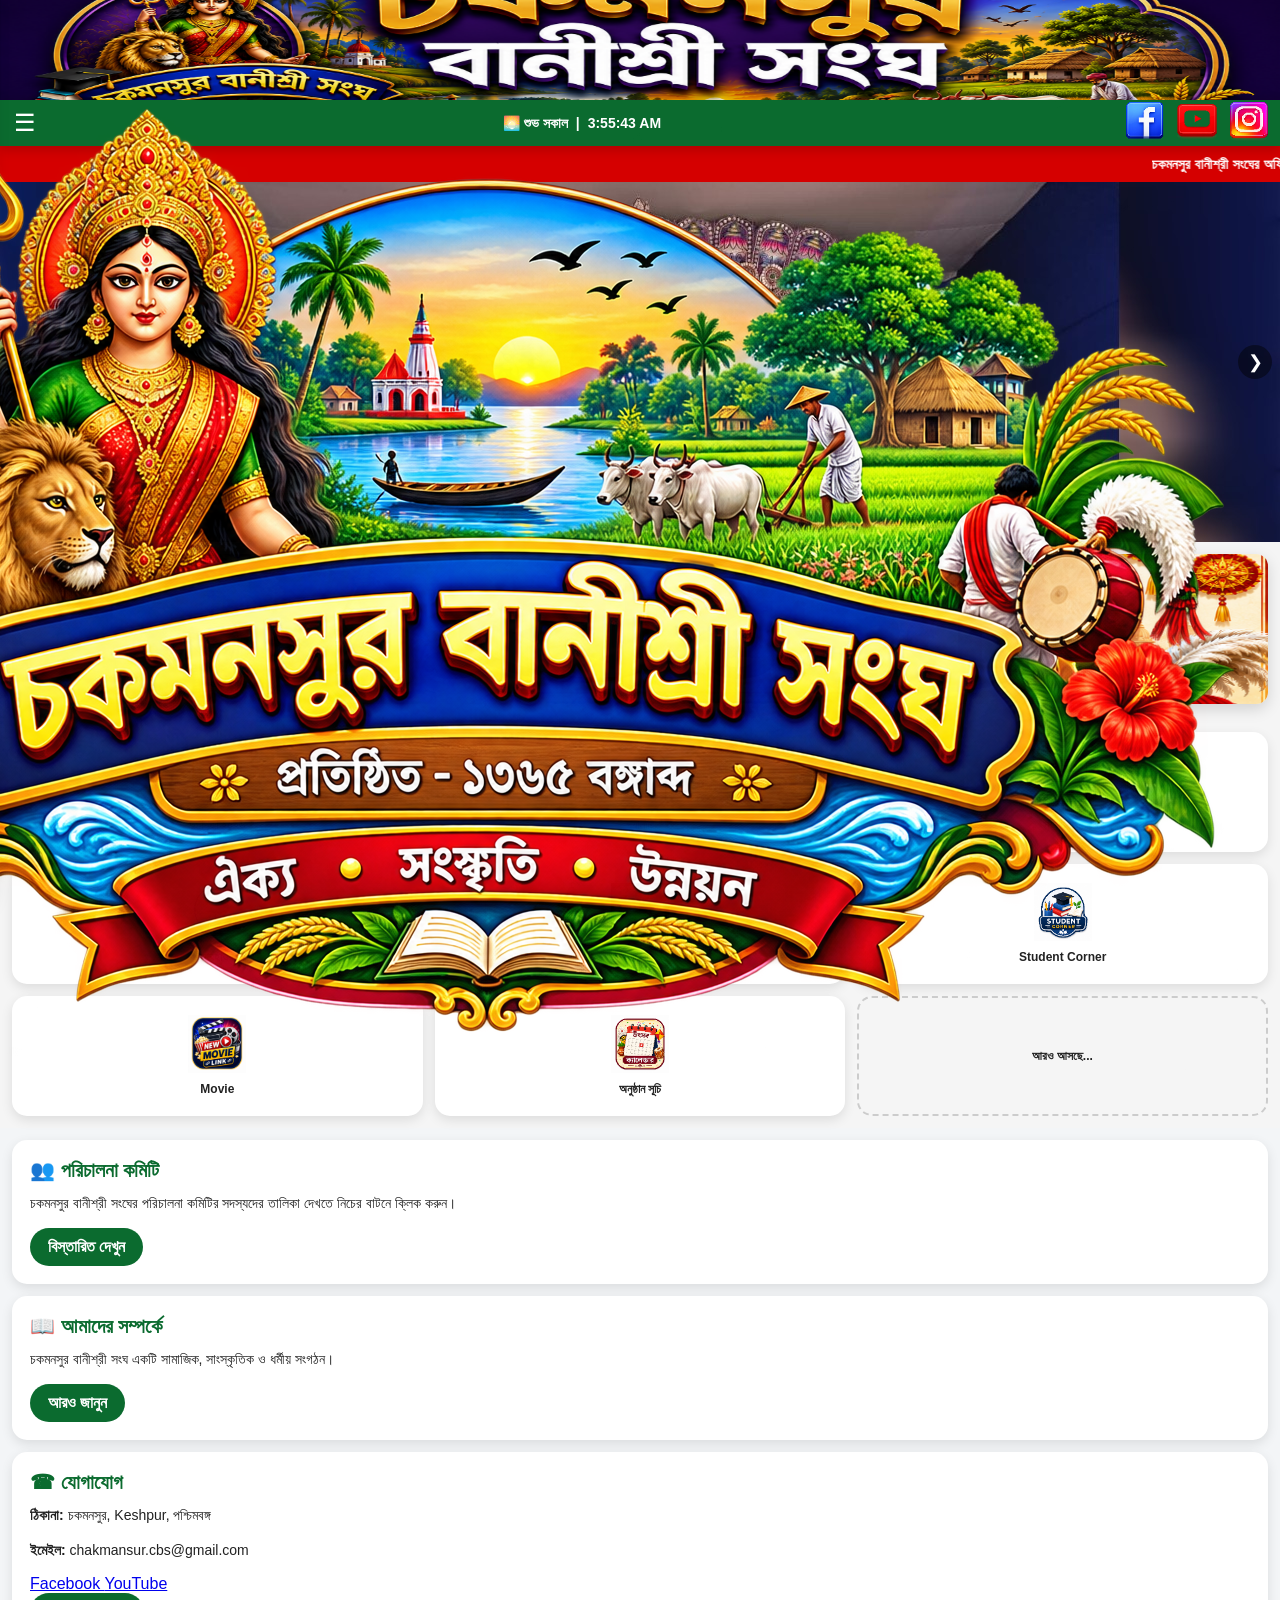
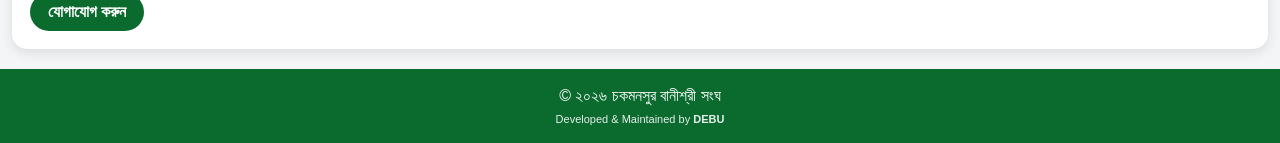
==== index.html @ 554347df "Refactor index.html structure and content" ====
<!DOCTYPE html>
<html lang="bn">

<head>

<meta charset="UTF-8">

<meta name="viewport" content="width=device-width, initial-scale=1.0">

<title>চকমনসুর বানীশ্রী সংঘ</title>

<link rel="icon" href="images/all icon/favicon.png">

<link rel="stylesheet" href="style.css">

</head>


<body>


<!-- =========================
BANNER
========================= -->

<header class="main-banner">

<img
src="images/all icon/banner.png"
class="banner"
alt="চকমনসুর বানীশ্রী সংঘ">

</header>



<!-- =========================
TOP BAR
========================= -->

<div class="topbar">


<button id="menuBtn" aria-label="Menu">
☰
</button>


<div class="live">

<span id="wish">🌅 শুভ সকাল</span>

<span class="separator">|</span>

<span id="clock">00:00:00 AM</span>

</div>


<div class="social">

<a
href="https://www.facebook.com/share/1EppWyFxSf/"
target="_blank"
rel="noopener">

<img
src="images/all icon/facebook.png"
alt="Facebook">

</a>


<a
href="https://youtube.com/@chakmansur?si=zD4rTFeWO-Uouoyn"
target="_blank"
rel="noopener">

<img
src="images/all icon/youtube.png"
alt="YouTube">

</a>


<a href="#">

<img
src="images/all icon/instagram.png"
alt="Instagram">

</a>

</div>


</div>



<!-- =========================
SIDE MENU
========================= -->

<nav id="sideMenu" class="sideMenu">


<div class="menu-logo">

<img
src="images/logo.png"
alt="চকমনসুর বানীশ্রী সংঘ">

<h3>চকমনসুর বানীশ্রী সংঘ</h3>

<p>প্রতিষ্ঠিত - ১৩৬৫ বঙ্গাব্দ</p>

</div>


<div class="menu-links">

<a href="index.html">
🏠 হোম
</a>

<a href="committee.html">
👥 পরিচালনা কমিটি
</a>

<a href="karmasuchi.html">
📋 আমাদের কর্মসূচি
</a>

<a href="gallery.html">
🖼 গ্যালারি
</a>

<a href="about.html">
📖 আমাদের সম্পর্কে
</a>

<a href="contact.html">
☎ যোগাযোগ
</a>

</div>


</nav>



<!-- =========================
BREAKING NEWS
========================= -->

<div class="breaking">

<marquee scrollamount="5">

চকমনসুর বানীশ্রী সংঘের অফিসিয়াল ওয়েবসাইটে আপনাকে স্বাগতম।

</marquee>

</div>



<!-- =========================
HERO IMAGE SLIDER
1280 × 720
========================= -->

<section class="slider">


<button
class="prev"
aria-label="Previous">

&#10094;

</button>


<div class="slider-frame">

<img
id="heroSlide"
src="images/image slider/slider1.jpg"
alt="Slider">

</div>


<button
class="next"
aria-label="Next">

&#10095;

</button>


<div id="heroDots" class="dots"></div>


</section>



<!-- =========================
ADVERTISEMENT
========================= -->

<section class="advertisement">


<a href="advertisement.html">

<img
id="adSlide"
src="images/advertisement/ad1.png"
alt="Advertisement">

</a>


</section>



<!-- =========================
QUICK MENU
========================= -->

<section class="quick-grid">


<a href="durgapujo.html" class="quick-card">

<img
src="images/all icon/durgapujo2026.png"
alt="দুর্গাপূজা ২০২৬">

<span>দুর্গাপূজা ২০২৬</span>

</a>


<a href="gallery.html" class="quick-card">

<img
src="images/all icon/gallery.png"
alt="গ্যালারি">

<span>গ্যালারি</span>

</a>


<a href="newspaper.html" class="quick-card">

<img
src="images/all icon/newspaper.png"
alt="সংবাদপত্র">

<span>সংবাদপত্র</span>

</a>


<a href="weather.html" class="quick-card">

<img
src="images/all icon/weather.png"
alt="আবহাওয়া">

<span>আবহাওয়া</span>

</a>


<a href="cultivation.html" class="quick-card">

<img
src="images/all icon/cultivation.png"
alt="চাষাবাদ">

<span>চাষাবাদ</span>

</a>


<a href="student.html" class="quick-card">

<img
src="images/all icon/student.png"
alt="Student Corner">

<span>Student Corner</span>

</a>


<a href="movie.html" class="quick-card">

<img
src="images/all icon/movie.png"
alt="Movie">

<span>Movie</span>

</a>


<a href="calendar.html" class="quick-card">

<img
src="images/all icon/calendar.png"
alt="অনুষ্ঠান সূচি">

<span>অনুষ্ঠান সূচি</span>

</a>


<div class="quick-card empty-card">

<span>আরও আসছে...</span>

</div>


</section>



<!-- =========================
COMMITTEE
========================= -->

<section class="home-card">

<h2>👥 পরিচালনা কমিটি</h2>

<p>

চকমনসুর বানীশ্রী সংঘের পরিচালনা কমিটির সদস্যদের তালিকা দেখতে নিচের বাটনে ক্লিক করুন।

</p>

<a href="committee.html" class="btn">

বিস্তারিত দেখুন

</a>

</section>



<!-- =========================
ABOUT
========================= -->

<section class="home-card">

<h2>📖 আমাদের সম্পর্কে</h2>

<p>

চকমনসুর বানীশ্রী সংঘ একটি সামাজিক, সাংস্কৃতিক ও ধর্মীয় সংগঠন।

</p>

<a href="about.html" class="btn">

আরও জানুন

</a>

</section>



<!-- =========================
CONTACT
========================= -->

<section class="home-card">

<h2>☎ যোগাযোগ</h2>

<p>

<strong>ঠিকানা:</strong>
চকমনসুর, Keshpur, পশ্চিমবঙ্গ

</p>

<p>

<strong>ইমেইল:</strong>
chakmansur.cbs@gmail.com

</p>


<div class="contact-social">


<a
href="https://www.facebook.com/share/1EppWyFxSf/"
target="_blank">

Facebook

</a>


<a
href="https://youtube.com/@chakmansur?si=zD4rTFeWO-Uouoyn"
target="_blank">

YouTube

</a>


</div>


<a href="contact.html" class="btn">

যোগাযোগ করুন

</a>


</section>



<!-- =========================
FOOTER
========================= -->

<footer class="footer">

<p class="copyright">

© ২০২৬ চকমনসুর বানীশ্রী সংঘ

</p>

<p class="developer">

Developed &amp; Maintained by <strong>DEBU</strong>

</p>

</footer>



<script src="script.js"></script>

<script src="gallery.js"></script>


</body>

</html>
---- style.css ----
/* ==========================================
   RESET
========================================== */

*{
margin:0;
padding:0;
box-sizing:border-box;
}

html{
scroll-behavior:smooth;
}

body{

font-family:Arial,Helvetica,sans-serif;

background:#f3f5f7;

overflow-x:hidden;

color:#222;

}

/* ==========================================
BANNER
========================================== */

.banner{

width:100%;

height:100px;

display:block;

object-fit:cover;

}

/* ==========================================
TOP BAR
========================================== */

.topbar{

height:46px;

background:#0b6b2f;

display:flex;

align-items:center;

justify-content:space-between;

padding:0 10px;

position:sticky;

top:0;

z-index:9999;

box-shadow:0 3px 12px rgba(0,0,0,.20);

}

/* MENU BUTTON */

#menuBtn{

background:none;

border:none;

font-size:24px;

color:#fff;

cursor:pointer;

padding:4px;

}

/* LIVE TIME */

.live{

display:flex;

align-items:center;

gap:8px;

font-size:14px;

font-weight:bold;

color:#fff;

flex:1;

justify-content:center;

}

#wish{

white-space:nowrap;

}

#clock{

white-space:nowrap;

}

/* SOCIAL */

.social{

display:flex;

align-items:center;

gap:10px;

}

.social img{

width:42px;

height:42px;

border-radius:10px;

transition:.30s;

cursor:pointer;

}

.social img:hover{

transform:scale(1.12);

}
/* ==========================================
SIDE MENU
========================================== */

.sideMenu{
position:fixed;
top:0;
left:-280px;
width:260px;
height:100%;
background:linear-gradient(180deg,#0b6b2f,#15803d,#1e8e3e);
box-shadow:5px 0 20px rgba(0,0,0,.35);
transition:.35s;
padding-top:70px;
z-index:99999;
}

.sideMenu.active{
left:0;
}

.sideMenu a{
display:block;
padding:16px 22px;
color:#fff;
text-decoration:none;
font-size:16px;
font-weight:bold;
border-bottom:1px solid rgba(255,255,255,.15);
transition:.3s;
}

.sideMenu a:hover{
background:rgba(255,255,255,.15);
padding-left:30px;
}



/* ==========================================
BREAKING NEWS
========================================== */

.breaking{

height:36px;

background:#d50000;

color:#fff;

display:flex;

align-items:center;

font-weight:bold;

font-size:14px;

}

.breaking marquee{
  
width:100%;

}
/* ==========================================
   PREMIUM IMAGE SLIDER
========================================== */

.slider{
position:relative;
width:100%;
height:360px;
overflow:hidden;
background:#000;
}

.slider img{
width:100%;
height:100%;
object-fit:cover;
display:block;
transition:opacity .6s ease-in-out;
}

/* Previous & Next Button */

.prev,
.next{

position:absolute;
top:50%;
transform:translateY(-50%);

width:34px;
height:34px;

border:none;
border-radius:50%;

background:rgba(0,0,0,.45);

color:#fff;

font-size:18px;

cursor:pointer;

transition:.3s;

z-index:5;

}

.prev{
left:8px;
}

.next{
right:8px;
}

.prev:hover,
.next:hover{

background:#0b6b2f;

}

/* Slider Dots */

.dots{

position:absolute;

bottom:12px;

left:50%;

transform:translateX(-50%);

display:flex;

gap:8px;

z-index:5;

}

.dot{

width:10px;

height:10px;

background:#ddd;

border-radius:50%;

transition:.3s;

}

.dot.active{

background:#fff;

width:24px;

border-radius:20px;

}

/* ==========================================
ADVERTISEMENT
========================================== */

.advertisement{

padding:12px;

background:#f5f5f5;

}

#adSlide{

width:100%;

height:150px;

object-fit:cover;

border-radius:12px;

box-shadow:0 5px 15px rgba(0,0,0,.15);

transition:.3s;

}

#adSlide:hover{

transform:scale(1.02);

}
/* ==========================================
   QUICK MENU
========================================== */

.quick-grid{
display:grid;
grid-template-columns:repeat(3,1fr);
gap:12px;
padding:12px;
background:#f5f5f5;
}

.quick-card{
background:#fff;
border-radius:15px;
padding:12px 8px;
text-align:center;
text-decoration:none;
color:#222;
box-shadow:0 4px 12px rgba(0,0,0,.10);
transition:.3s;
min-height:120px;
display:flex;
flex-direction:column;
align-items:center;
justify-content:center;
}

.quick-card:hover{
transform:translateY(-5px);
}

.quick-card img{
width:58px;
height:58px;
object-fit:contain;
margin-bottom:8px;
}

.quick-card span{
font-size:12px;
font-weight:600;
line-height:16px;
}

.empty-card{
background:transparent;
box-shadow:none;
border:2px dashed #ccc;
}

/* ==========================================
HOME CARD
========================================== */

.home-card{
background:#fff;
margin:12px;
padding:18px;
border-radius:15px;
box-shadow:0 4px 12px rgba(0,0,0,.10);
}

.home-card h2{
color:#0b6b2f;
margin-bottom:10px;
font-size:20px;
}

.home-card p{
font-size:14px;
line-height:1.7;
margin-bottom:12px;
}

.btn{
display:inline-block;
background:#0b6b2f;
color:#fff;
padding:10px 18px;
border-radius:25px;
text-decoration:none;
font-weight:bold;
transition:.3s;
}

.btn:hover{
background:#084f22;
}

/* ==========================================
FOOTER
========================================== */

.footer{
background:#0b6b2f;
color:#fff;
text-align:center;
padding:18px 10px;
margin-top:20px;
}


.developer{
font-size:11px;
margin-top:8px;
opacity:.9;
}

/* ==========================================
MOBILE
========================================== */

@media(max-width:768px){

.banner{
height:100px;
}

.slider{
height:320px;
}

.social img{
width:38px;
height:38px;
}

.quick-card img{
width:52px;
height:52px;
}

.quick-card span{
font-size:11px;
}

}
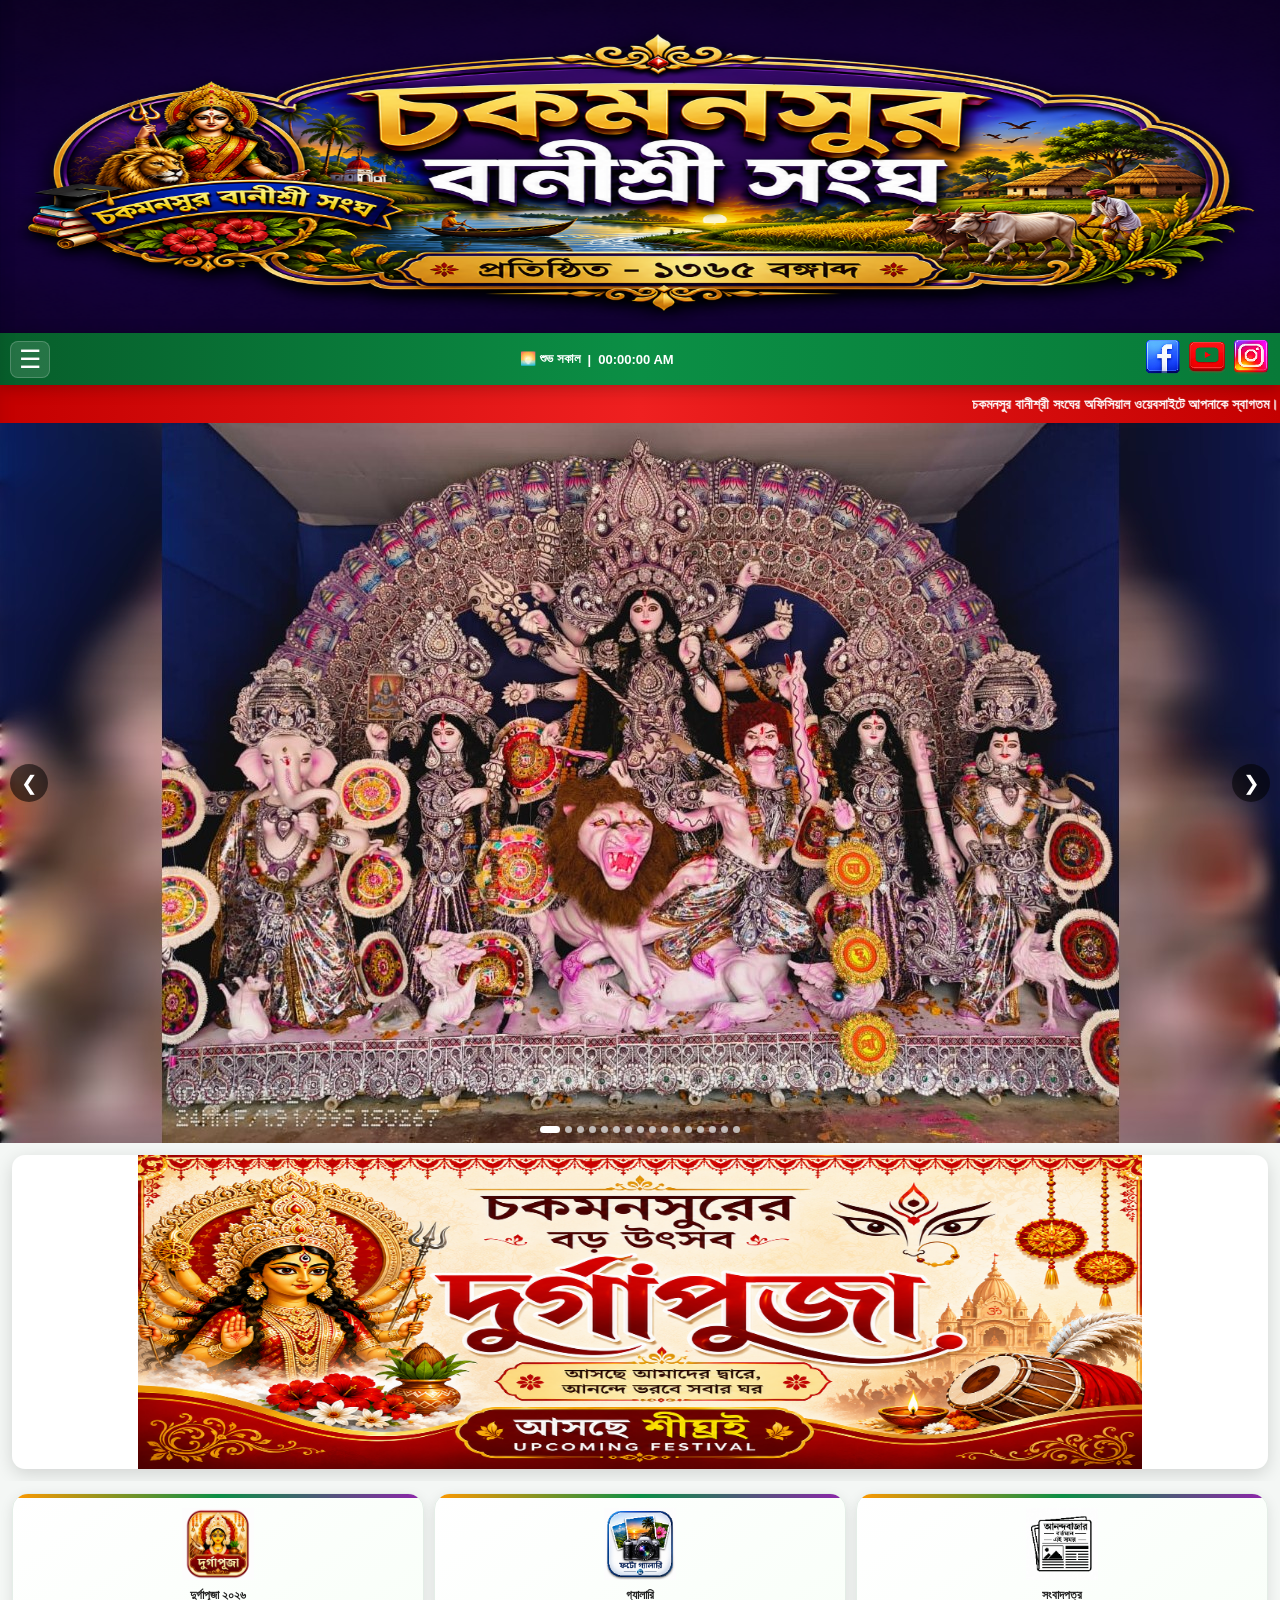
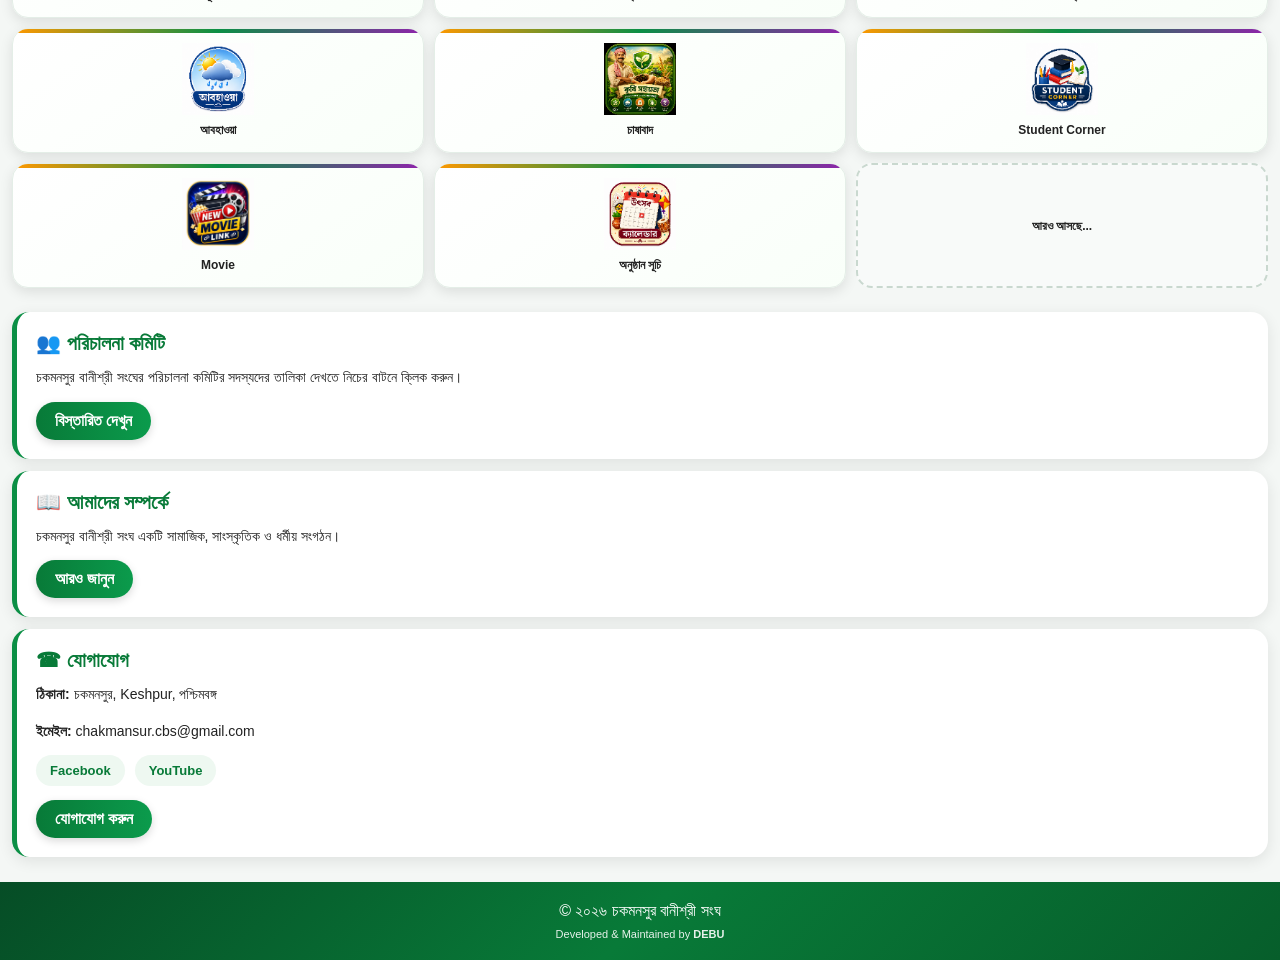
==== commit 8a68ca78: "Add script tag for script.js and update heroDots" ====
--- a/index.html
+++ b/index.html
@@ -1,3 +1,4 @@
+
 <!DOCTYPE html>
 <html lang="bn">
 
@@ -169,6 +170,7 @@
 
 <!-- =========================
 HERO IMAGE SLIDER
+slider1.jpg - slider60.jpg
 1280 × 720
 ========================= -->
 
@@ -203,7 +205,10 @@
 </button>
 
 
-<div id="heroDots" class="dots"></div>
+<div
+id="heroDots"
+class="dots">
+</div>
 
 
 </section>
@@ -212,6 +217,7 @@
 
 <!-- =========================
 ADVERTISEMENT
+ad1.png - ad20.png
 ========================= -->
 
 <section class="advertisement">
@@ -465,10 +471,12 @@
 
 
 
+<!-- =========================
+SCRIPT
+========================= -->
+
 <script src="script.js"></script>
 
-<script src="gallery.js"></script>
-
 
 </body>
 
--- a/style.css
+++ b/style.css
@@ -1,7 +1,3 @@
-/* ==========================================
-   RESET
-========================================== */
-
 *{
 margin:0;
 padding:0;
@@ -13,451 +9,478 @@
 }
 
 body{
-
 font-family:Arial,Helvetica,sans-serif;
-
-background:#f3f5f7;
-
+background:#f4f7f5;
+color:#222;
 overflow-x:hidden;
-
-color:#222;
-
-}
-
-/* ==========================================
+}
+
+
+/* =========================
 BANNER
-========================================== */
+========================= */
+
+.main-banner{
+width:100%;
+background:#111;
+}
 
 .banner{
-
-width:100%;
-
-height:100px;
-
+width:100%;
+height:auto;
 display:block;
-
+}
+
+
+/* =========================
+TOP BAR
+========================= */
+
+.topbar{
+height:52px;
+background:linear-gradient(90deg,#075e2b,#0b8f45,#087a38);
+display:flex;
+align-items:center;
+justify-content:space-between;
+padding:0 10px;
+position:sticky;
+top:0;
+z-index:9999;
+box-shadow:0 3px 15px rgba(0,0,0,.25);
+}
+
+
+#menuBtn{
+background:rgba(255,255,255,.12);
+border:1px solid rgba(255,255,255,.2);
+border-radius:8px;
+font-size:25px;
+color:#fff;
+cursor:pointer;
+padding:3px 8px;
+}
+
+
+.live{
+display:flex;
+align-items:center;
+justify-content:center;
+gap:7px;
+font-size:13px;
+font-weight:bold;
+color:#fff;
+flex:1;
+}
+
+
+#wish,
+#clock{
+white-space:nowrap;
+}
+
+
+.social{
+display:flex;
+align-items:center;
+gap:6px;
+}
+
+
+.social img{
+width:38px;
+height:38px;
+border-radius:9px;
 object-fit:cover;
-
-}
-
-/* ==========================================
-TOP BAR
-========================================== */
-
-.topbar{
-
-height:46px;
-
-background:#0b6b2f;
-
-display:flex;
-
-align-items:center;
-
-justify-content:space-between;
-
-padding:0 10px;
-
-position:sticky;
-
-top:0;
-
-z-index:9999;
-
-box-shadow:0 3px 12px rgba(0,0,0,.20);
-
-}
-
-/* MENU BUTTON */
-
-#menuBtn{
-
-background:none;
-
-border:none;
-
-font-size:24px;
-
-color:#fff;
-
-cursor:pointer;
-
-padding:4px;
-
-}
-
-/* LIVE TIME */
-
-.live{
-
-display:flex;
-
-align-items:center;
-
-gap:8px;
-
-font-size:14px;
-
-font-weight:bold;
-
-color:#fff;
-
-flex:1;
-
-justify-content:center;
-
-}
-
-#wish{
-
-white-space:nowrap;
-
-}
-
-#clock{
-
-white-space:nowrap;
-
-}
-
-/* SOCIAL */
-
-.social{
-
-display:flex;
-
-align-items:center;
-
-gap:10px;
-
-}
-
-.social img{
-
-width:42px;
-
-height:42px;
-
-border-radius:10px;
-
-transition:.30s;
-
-cursor:pointer;
-
-}
+transition:.3s;
+}
+
 
 .social img:hover{
-
-transform:scale(1.12);
-
-}
-/* ==========================================
+transform:scale(1.1);
+}
+
+
+/* =========================
 SIDE MENU
-========================================== */
+========================= */
 
 .sideMenu{
 position:fixed;
 top:0;
-left:-280px;
-width:260px;
-height:100%;
-background:linear-gradient(180deg,#0b6b2f,#15803d,#1e8e3e);
-box-shadow:5px 0 20px rgba(0,0,0,.35);
+left:-300px;
+width:280px;
+height:100vh;
+background:linear-gradient(180deg,#064d26,#087a38,#10a651);
+box-shadow:5px 0 25px rgba(0,0,0,.4);
 transition:.35s;
-padding-top:70px;
 z-index:99999;
-}
+overflow-y:auto;
+}
+
 
 .sideMenu.active{
 left:0;
 }
 
-.sideMenu a{
+
+.menu-logo{
+text-align:center;
+padding:22px 10px 18px;
+background:rgba(0,0,0,.18);
+border-bottom:1px solid rgba(255,255,255,.2);
+}
+
+
+.menu-logo img{
+width:78px;
+height:78px;
+object-fit:contain;
+border-radius:50%;
+background:#fff;
+padding:4px;
+}
+
+
+.menu-logo h3{
+color:#fff;
+font-size:17px;
+margin-top:9px;
+}
+
+
+.menu-logo p{
+color:#d8ffe7;
+font-size:12px;
+margin-top:5px;
+}
+
+
+.menu-links a{
 display:block;
 padding:16px 22px;
 color:#fff;
 text-decoration:none;
 font-size:16px;
 font-weight:bold;
-border-bottom:1px solid rgba(255,255,255,.15);
-transition:.3s;
-}
-
-.sideMenu a:hover{
+border-bottom:1px solid rgba(255,255,255,.13);
+transition:.25s;
+}
+
+
+.menu-links a:hover{
 background:rgba(255,255,255,.15);
 padding-left:30px;
 }
 
 
-
-/* ==========================================
-BREAKING NEWS
-========================================== */
+/* =========================
+BREAKING
+========================= */
 
 .breaking{
-
-height:36px;
-
-background:#d50000;
-
-color:#fff;
-
-display:flex;
-
+height:38px;
+background:linear-gradient(90deg,#c40000,#ef2020,#c40000);
+color:#fff;
+display:flex;
 align-items:center;
-
+font-size:14px;
 font-weight:bold;
-
-font-size:14px;
-
-}
+}
+
 
 .breaking marquee{
-  
-width:100%;
-
-}
-/* ==========================================
-   PREMIUM IMAGE SLIDER
-========================================== */
+width:100%;
+}
+
+
+/* =========================
+HERO SLIDER
+16:9
+========================= */
 
 .slider{
 position:relative;
 width:100%;
-height:360px;
+background:#111;
 overflow:hidden;
-background:#000;
-}
-
-.slider img{
+}
+
+
+.slider-frame{
+width:100%;
+aspect-ratio:16 / 9;
+display:flex;
+align-items:center;
+justify-content:center;
+background:#111;
+}
+
+
+.slider-frame img{
 width:100%;
 height:100%;
-object-fit:cover;
+object-fit:contain;
 display:block;
-transition:opacity .6s ease-in-out;
-}
-
-/* Previous & Next Button */
+transition:opacity .35s ease;
+}
+
+
+/* buttons */
 
 .prev,
 .next{
-
 position:absolute;
 top:50%;
 transform:translateY(-50%);
-
-width:34px;
-height:34px;
-
+width:38px;
+height:38px;
 border:none;
 border-radius:50%;
-
-background:rgba(0,0,0,.45);
-
-color:#fff;
-
-font-size:18px;
-
+background:rgba(0,0,0,.55);
+color:#fff;
+font-size:20px;
 cursor:pointer;
-
-transition:.3s;
-
 z-index:5;
-
-}
+}
+
 
 .prev{
-left:8px;
-}
+left:10px;
+}
+
 
 .next{
-right:8px;
-}
+right:10px;
+}
+
 
 .prev:hover,
 .next:hover{
-
-background:#0b6b2f;
-
-}
-
-/* Slider Dots */
+background:#0b8f45;
+}
+
+
+/* dots */
 
 .dots{
-
 position:absolute;
-
-bottom:12px;
-
+bottom:10px;
 left:50%;
-
 transform:translateX(-50%);
-
-display:flex;
-
-gap:8px;
-
+display:flex;
+gap:5px;
 z-index:5;
-
-}
+max-width:90%;
+overflow:hidden;
+}
+
 
 .dot{
-
-width:10px;
-
-height:10px;
-
+width:7px;
+height:7px;
 background:#ddd;
-
 border-radius:50%;
-
+opacity:.8;
 transition:.3s;
-
-}
+}
+
 
 .dot.active{
-
+width:20px;
 background:#fff;
-
-width:24px;
-
-border-radius:20px;
-
-}
-
-/* ==========================================
+border-radius:10px;
+opacity:1;
+}
+
+
+/* =========================
 ADVERTISEMENT
-========================================== */
+========================= */
 
 .advertisement{
-
 padding:12px;
-
-background:#f5f5f5;
-
-}
+background:#f4f7f5;
+}
+
+
+.advertisement a{
+display:block;
+}
+
 
 #adSlide{
-
-width:100%;
-
-height:150px;
-
-object-fit:cover;
-
-border-radius:12px;
-
-box-shadow:0 5px 15px rgba(0,0,0,.15);
-
+width:100%;
+height:auto;
+aspect-ratio:4 / 1;
+object-fit:contain;
+display:block;
+background:#fff;
+border-radius:13px;
+box-shadow:0 5px 18px rgba(0,0,0,.14);
 transition:.3s;
-
-}
+}
+
 
 #adSlide:hover{
-
-transform:scale(1.02);
-
-}
-/* ==========================================
-   QUICK MENU
-========================================== */
+transform:scale(1.01);
+}
+
+
+/* =========================
+QUICK MENU
+========================= */
 
 .quick-grid{
 display:grid;
 grid-template-columns:repeat(3,1fr);
-gap:12px;
+gap:10px;
 padding:12px;
-background:#f5f5f5;
-}
+background:#f4f7f5;
+}
+
 
 .quick-card{
-background:#fff;
-border-radius:15px;
-padding:12px 8px;
+position:relative;
+background:linear-gradient(145deg,#fff,#f9fff9);
+border-radius:16px;
+padding:11px 6px;
 text-align:center;
 text-decoration:none;
 color:#222;
-box-shadow:0 4px 12px rgba(0,0,0,.10);
+box-shadow:0 4px 13px rgba(0,0,0,.10);
+border:1px solid #e4eee7;
 transition:.3s;
-min-height:120px;
+min-height:125px;
 display:flex;
 flex-direction:column;
 align-items:center;
 justify-content:center;
-}
+overflow:hidden;
+}
+
+
+.quick-card::before{
+content:"";
+position:absolute;
+top:0;
+left:0;
+right:0;
+height:4px;
+background:linear-gradient(90deg,#ff9800,#0b8f45,#8e24aa);
+}
+
 
 .quick-card:hover{
-transform:translateY(-5px);
-}
+transform:translateY(-4px);
+box-shadow:0 8px 20px rgba(0,0,0,.16);
+}
+
 
 .quick-card img{
-width:58px;
-height:58px;
+width:72px;
+height:72px;
 object-fit:contain;
-margin-bottom:8px;
-}
+margin-bottom:7px;
+}
+
 
 .quick-card span{
 font-size:12px;
-font-weight:600;
+font-weight:bold;
 line-height:16px;
 }
 
+
 .empty-card{
-background:transparent;
+background:#f8faf9;
 box-shadow:none;
-border:2px dashed #ccc;
-}
-
-/* ==========================================
-HOME CARD
-========================================== */
+border:2px dashed #c9d8cf;
+}
+
+
+.empty-card::before{
+display:none;
+}
+
+
+/* =========================
+HOME CARDS
+========================= */
 
 .home-card{
 background:#fff;
 margin:12px;
-padding:18px;
-border-radius:15px;
-box-shadow:0 4px 12px rgba(0,0,0,.10);
-}
+padding:19px;
+border-radius:17px;
+box-shadow:0 4px 15px rgba(0,0,0,.09);
+border-left:5px solid #0b8f45;
+}
+
 
 .home-card h2{
-color:#0b6b2f;
+color:#087a38;
 margin-bottom:10px;
 font-size:20px;
 }
 
+
 .home-card p{
 font-size:14px;
-line-height:1.7;
+line-height:1.75;
 margin-bottom:12px;
 }
+
 
 .btn{
 display:inline-block;
-background:#0b6b2f;
-color:#fff;
-padding:10px 18px;
+background:linear-gradient(90deg,#087a38,#0b9b4c);
+color:#fff;
+padding:10px 19px;
 border-radius:25px;
 text-decoration:none;
 font-weight:bold;
+box-shadow:0 3px 8px rgba(0,0,0,.15);
 transition:.3s;
 }
 
+
 .btn:hover{
-background:#084f22;
-}
-
-/* ==========================================
+transform:translateY(-2px);
+}
+
+
+/* =========================
+CONTACT SOCIAL
+========================= */
+
+.contact-social{
+display:flex;
+gap:10px;
+margin:10px 0 14px;
+}
+
+
+.contact-social a{
+padding:8px 14px;
+border-radius:20px;
+background:#eef8f1;
+color:#087a38;
+text-decoration:none;
+font-weight:bold;
+font-size:13px;
+}
+
+
+/* =========================
 FOOTER
-========================================== */
+========================= */
 
 .footer{
-background:#0b6b2f;
+background:linear-gradient(135deg,#064d26,#087a38,#075e2b);
 color:#fff;
 text-align:center;
-padding:18px 10px;
-margin-top:20px;
+padding:20px 10px;
+margin-top:25px;
 }
 
 
@@ -467,32 +490,110 @@
 opacity:.9;
 }
 
-/* ==========================================
+
+/* =========================
 MOBILE
-========================================== */
+========================= */
 
 @media(max-width:768px){
 
 .banner{
-height:100px;
-}
-
-.slider{
-height:320px;
-}
+width:100%;
+height:auto;
+}
+
+
+.topbar{
+height:50px;
+}
+
+
+.live{
+font-size:11px;
+gap:5px;
+}
+
+
+.social{
+gap:4px;
+}
+
 
 .social img{
-width:38px;
-height:38px;
-}
+width:34px;
+height:34px;
+}
+
+
+.slider-frame{
+aspect-ratio:16 / 9;
+}
+
+
+.prev,
+.next{
+width:34px;
+height:34px;
+font-size:17px;
+}
+
+
+.quick-grid{
+grid-template-columns:repeat(3,1fr);
+gap:8px;
+padding:9px;
+}
+
+
+.quick-card{
+min-height:112px;
+padding:9px 4px;
+border-radius:13px;
+}
+
 
 .quick-card img{
-width:52px;
-height:52px;
-}
+width:60px;
+height:60px;
+}
+
 
 .quick-card span{
-font-size:11px;
-}
-
-}
+font-size:10px;
+line-height:14px;
+}
+
+
+.home-card{
+margin:10px;
+padding:16px;
+}
+
+
+}
+
+
+@media(max-width:380px){
+
+.live{
+font-size:10px;
+}
+
+
+.social img{
+width:30px;
+height:30px;
+}
+
+
+.quick-card img{
+width:55px;
+height:55px;
+}
+
+
+.quick-card span{
+font-size:9px;
+}
+
+   }
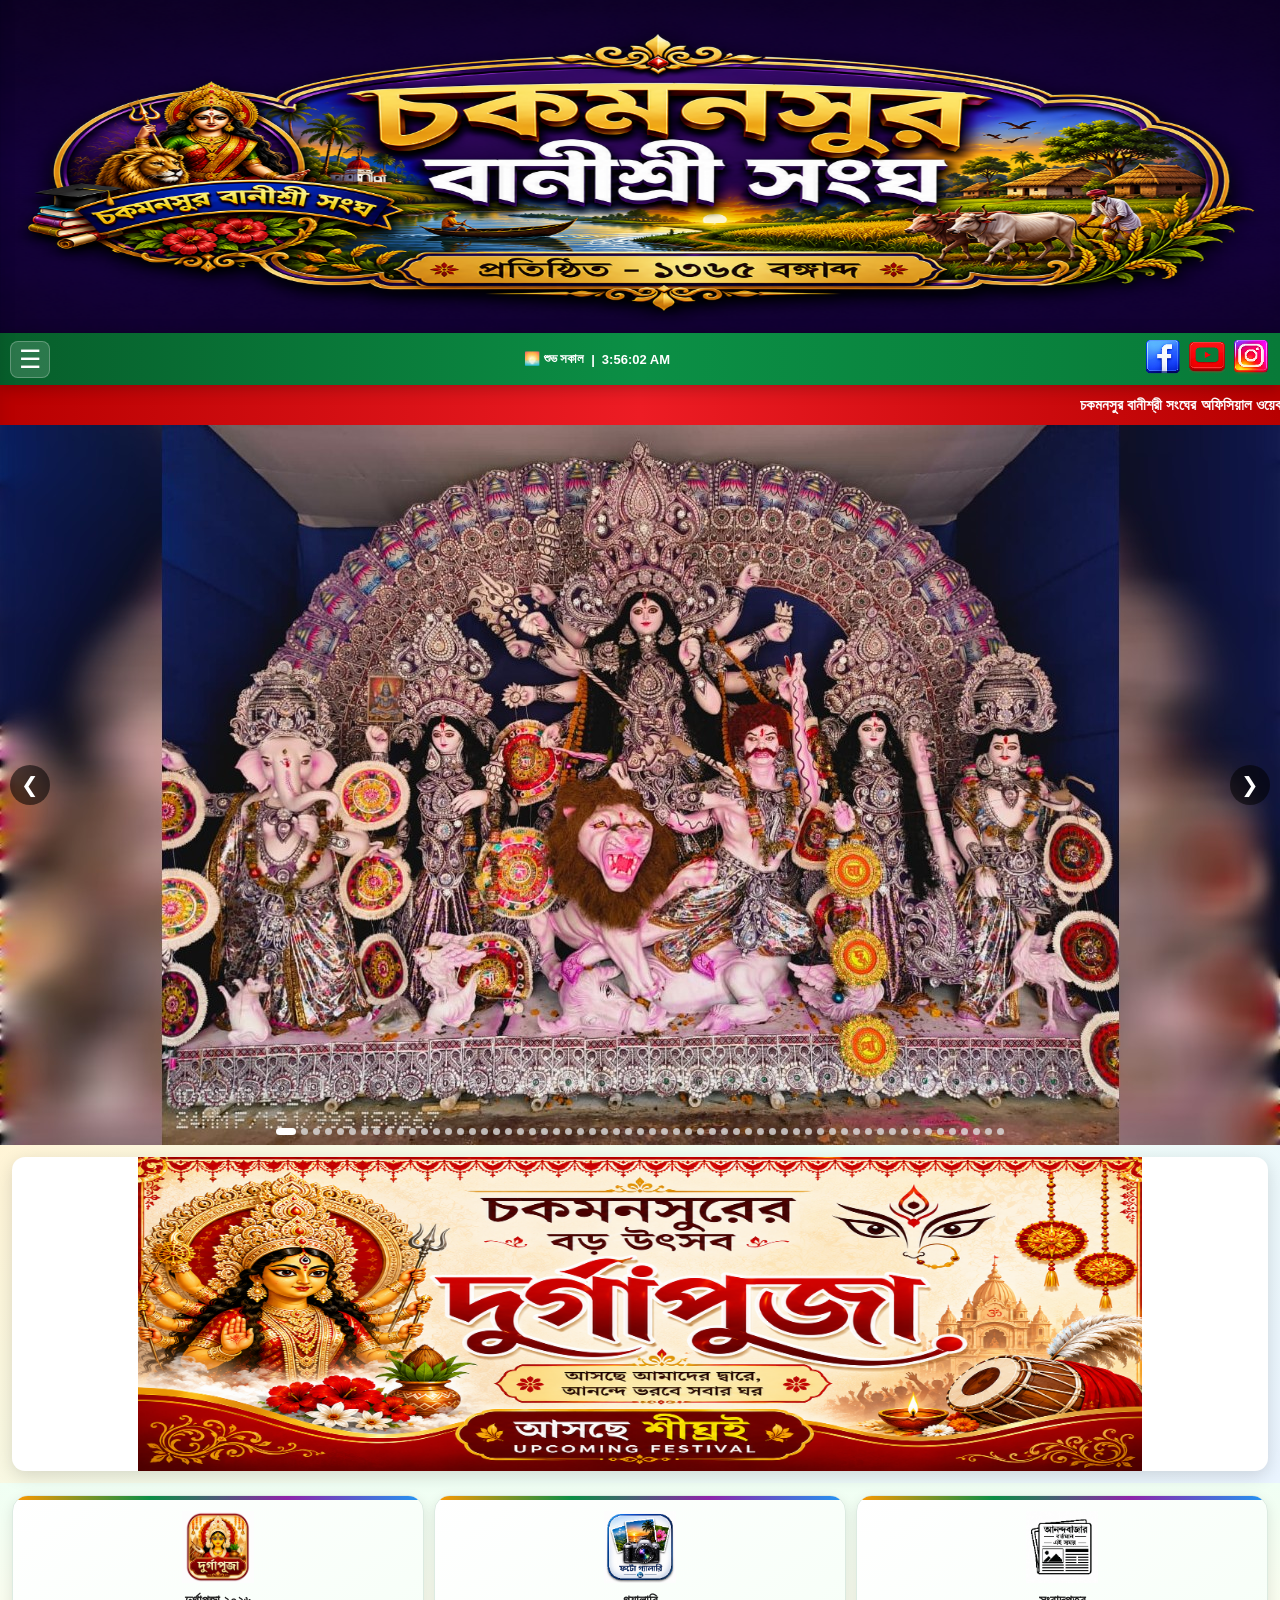
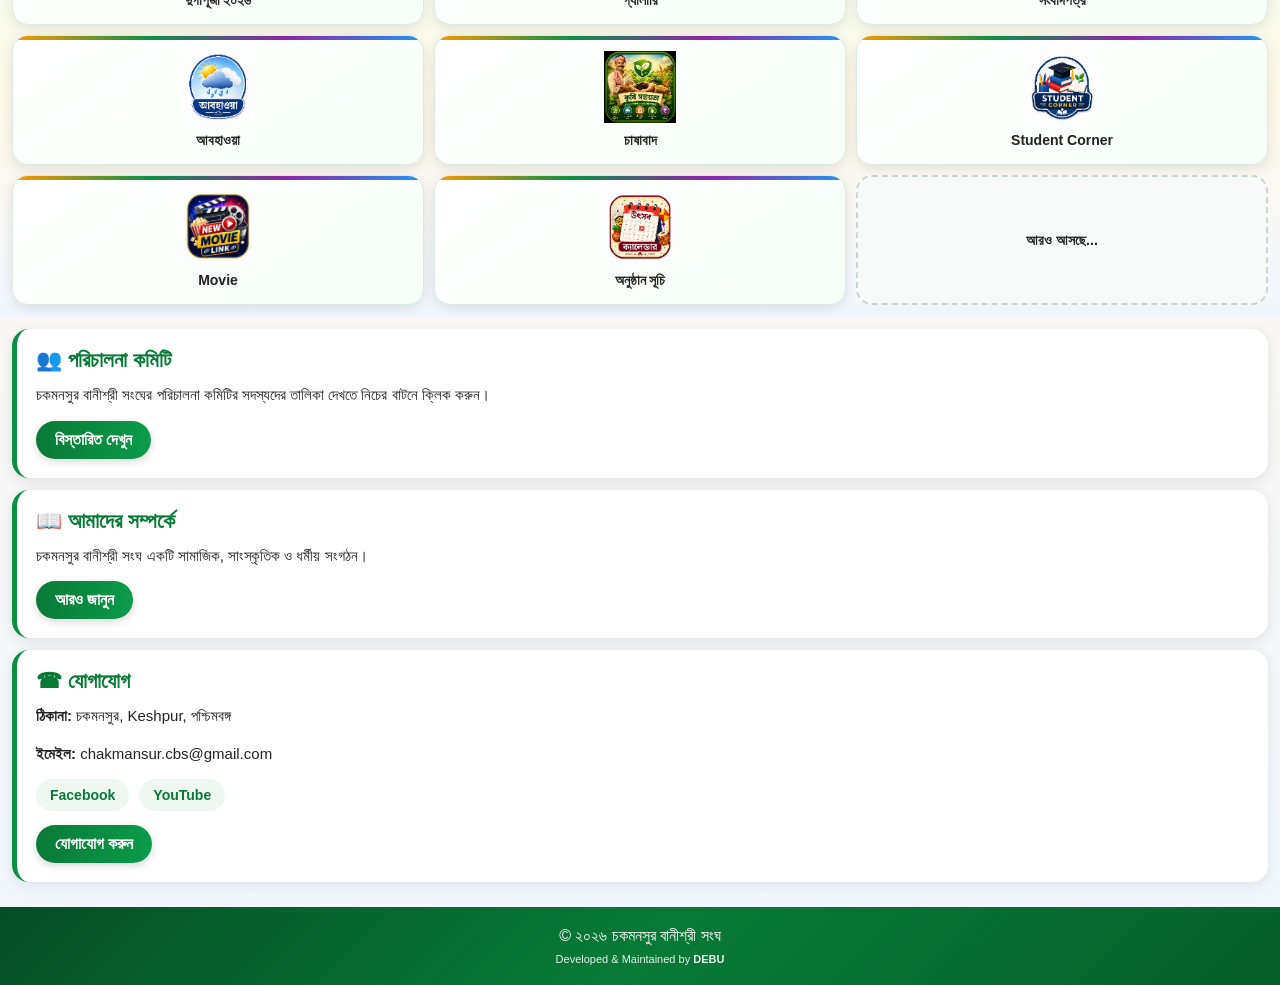
==== commit c578f2c1: "Add gallery.js script to index.html" ====
--- a/index.html
+++ b/index.html
@@ -476,8 +476,6 @@
 ========================= -->
 
 <script src="script.js"></script>
-
-
+<script src="gallery.js"></script>
 </body>
-
 </html>
--- a/style.css
+++ b/style.css
@@ -1,18 +1,18 @@
 *{
-margin:0;
-padding:0;
-box-sizing:border-box;
+    margin:0;
+    padding:0;
+    box-sizing:border-box;
 }
 
 html{
-scroll-behavior:smooth;
+    scroll-behavior:smooth;
 }
 
 body{
-font-family:Arial,Helvetica,sans-serif;
-background:#f4f7f5;
-color:#222;
-overflow-x:hidden;
+    font-family:Arial,Helvetica,sans-serif;
+    background:linear-gradient(180deg,#eefaf1,#fff8e8,#f1f7ff);
+    color:#222;
+    overflow-x:hidden;
 }
 
 
@@ -21,14 +21,14 @@
 ========================= */
 
 .main-banner{
-width:100%;
-background:#111;
+    width:100%;
+    background:#111;
 }
 
 .banner{
-width:100%;
-height:auto;
-display:block;
+    width:100%;
+    height:auto;
+    display:block;
 }
 
 
@@ -37,66 +37,60 @@
 ========================= */
 
 .topbar{
-height:52px;
-background:linear-gradient(90deg,#075e2b,#0b8f45,#087a38);
-display:flex;
-align-items:center;
-justify-content:space-between;
-padding:0 10px;
-position:sticky;
-top:0;
-z-index:9999;
-box-shadow:0 3px 15px rgba(0,0,0,.25);
-}
-
+    height:52px;
+    background:linear-gradient(90deg,#075e2b,#0b8f45,#087a38);
+    display:flex;
+    align-items:center;
+    justify-content:space-between;
+    padding:0 10px;
+    position:sticky;
+    top:0;
+    z-index:9999;
+    box-shadow:0 3px 15px rgba(0,0,0,.25);
+}
 
 #menuBtn{
-background:rgba(255,255,255,.12);
-border:1px solid rgba(255,255,255,.2);
-border-radius:8px;
-font-size:25px;
-color:#fff;
-cursor:pointer;
-padding:3px 8px;
-}
-
+    background:rgba(255,255,255,.15);
+    border:1px solid rgba(255,255,255,.25);
+    border-radius:8px;
+    font-size:25px;
+    color:#fff;
+    cursor:pointer;
+    padding:3px 8px;
+}
 
 .live{
-display:flex;
-align-items:center;
-justify-content:center;
-gap:7px;
-font-size:13px;
-font-weight:bold;
-color:#fff;
-flex:1;
-}
-
+    display:flex;
+    align-items:center;
+    justify-content:center;
+    gap:7px;
+    font-size:13px;
+    font-weight:bold;
+    color:#fff;
+    flex:1;
+}
 
 #wish,
 #clock{
-white-space:nowrap;
-}
-
+    white-space:nowrap;
+}
 
 .social{
-display:flex;
-align-items:center;
-gap:6px;
-}
-
+    display:flex;
+    align-items:center;
+    gap:6px;
+}
 
 .social img{
-width:38px;
-height:38px;
-border-radius:9px;
-object-fit:cover;
-transition:.3s;
-}
-
+    width:38px;
+    height:38px;
+    border-radius:9px;
+    object-fit:cover;
+    transition:.3s;
+}
 
 .social img:hover{
-transform:scale(1.1);
+    transform:scale(1.1);
 }
 
 
@@ -105,224 +99,269 @@
 ========================= */
 
 .sideMenu{
-position:fixed;
-top:0;
-left:-300px;
-width:280px;
-height:100vh;
-background:linear-gradient(180deg,#064d26,#087a38,#10a651);
-box-shadow:5px 0 25px rgba(0,0,0,.4);
-transition:.35s;
-z-index:99999;
-overflow-y:auto;
-}
-
+    position:fixed;
+    top:0;
+    left:-300px;
+    width:280px;
+    height:100vh;
+    background:linear-gradient(
+        180deg,
+        #064d26,
+        #087a38,
+        #10a651
+    );
+    box-shadow:5px 0 25px rgba(0,0,0,.4);
+    transition:.35s ease;
+    z-index:99999;
+    overflow-y:auto;
+}
 
 .sideMenu.active{
-left:0;
-}
-
+    left:0;
+}
 
 .menu-logo{
-text-align:center;
-padding:22px 10px 18px;
-background:rgba(0,0,0,.18);
-border-bottom:1px solid rgba(255,255,255,.2);
-}
-
+    text-align:center;
+    padding:22px 10px 18px;
+    background:rgba(0,0,0,.18);
+    border-bottom:1px solid rgba(255,255,255,.2);
+}
 
 .menu-logo img{
-width:78px;
-height:78px;
-object-fit:contain;
-border-radius:50%;
-background:#fff;
-padding:4px;
-}
-
+    width:78px;
+    height:78px;
+    object-fit:contain;
+    border-radius:50%;
+    background:#fff;
+    padding:4px;
+}
 
 .menu-logo h3{
-color:#fff;
-font-size:17px;
-margin-top:9px;
-}
-
+    color:#fff;
+    font-size:17px;
+    margin-top:9px;
+}
 
 .menu-logo p{
-color:#d8ffe7;
-font-size:12px;
-margin-top:5px;
-}
-
+    color:#d8ffe7;
+    font-size:12px;
+    margin-top:5px;
+}
 
 .menu-links a{
-display:block;
-padding:16px 22px;
-color:#fff;
-text-decoration:none;
-font-size:16px;
-font-weight:bold;
-border-bottom:1px solid rgba(255,255,255,.13);
-transition:.25s;
-}
-
+    display:block;
+    padding:16px 22px;
+    color:#fff;
+    text-decoration:none;
+    font-size:17px;
+    font-weight:bold;
+    border-bottom:1px solid rgba(255,255,255,.13);
+    transition:.25s;
+}
 
 .menu-links a:hover{
-background:rgba(255,255,255,.15);
-padding-left:30px;
-}
-
-
-/* =========================
-BREAKING
+    background:rgba(255,255,255,.15);
+    padding-left:30px;
+}
+
+
+/* =========================
+BREAKING NEWS
 ========================= */
 
 .breaking{
-height:38px;
-background:linear-gradient(90deg,#c40000,#ef2020,#c40000);
-color:#fff;
-display:flex;
-align-items:center;
-font-size:14px;
-font-weight:bold;
-}
-
+    height:40px;
+    background:linear-gradient(
+        90deg,
+        #b80000,
+        #ed1c24,
+        #b80000
+    );
+    color:#fff;
+    display:flex;
+    align-items:center;
+    font-size:15px;
+    font-weight:bold;
+}
 
 .breaking marquee{
-width:100%;
+    width:100%;
 }
 
 
 /* =========================
 HERO SLIDER
-16:9
 ========================= */
 
 .slider{
-position:relative;
-width:100%;
-background:#111;
-overflow:hidden;
-}
-
+    position:relative;
+    width:100%;
+    background:#111;
+    overflow:hidden;
+}
 
 .slider-frame{
-width:100%;
-aspect-ratio:16 / 9;
-display:flex;
-align-items:center;
-justify-content:center;
-background:#111;
-}
-
+    width:100%;
+    aspect-ratio:16 / 9;
+    display:flex;
+    align-items:center;
+    justify-content:center;
+    background:#111;
+}
 
 .slider-frame img{
-width:100%;
-height:100%;
-object-fit:contain;
-display:block;
-transition:opacity .35s ease;
-}
-
-
-/* buttons */
+    width:100%;
+    height:100%;
+    object-fit:contain;
+    display:block;
+    opacity:1;
+    transition:opacity .3s ease;
+}
+
+
+/* SLIDER BUTTON */
 
 .prev,
 .next{
-position:absolute;
-top:50%;
-transform:translateY(-50%);
-width:38px;
-height:38px;
-border:none;
-border-radius:50%;
-background:rgba(0,0,0,.55);
-color:#fff;
-font-size:20px;
-cursor:pointer;
-z-index:5;
-}
-
+    position:absolute;
+    top:50%;
+    transform:translateY(-50%);
+    width:40px;
+    height:40px;
+    border:none;
+    border-radius:50%;
+    background:rgba(0,0,0,.55);
+    color:#fff;
+    font-size:21px;
+    cursor:pointer;
+    z-index:5;
+}
 
 .prev{
-left:10px;
-}
-
+    left:10px;
+}
 
 .next{
-right:10px;
-}
-
+    right:10px;
+}
 
 .prev:hover,
 .next:hover{
-background:#0b8f45;
-}
-
-
-/* dots */
+    background:#0b8f45;
+}
+
+
+/* SLIDER DOTS */
 
 .dots{
-position:absolute;
-bottom:10px;
-left:50%;
-transform:translateX(-50%);
-display:flex;
-gap:5px;
-z-index:5;
-max-width:90%;
-overflow:hidden;
-}
-
+    position:absolute;
+    bottom:10px;
+    left:50%;
+    transform:translateX(-50%);
+    display:flex;
+    gap:5px;
+    z-index:5;
+    max-width:90%;
+    overflow:hidden;
+}
 
 .dot{
-width:7px;
-height:7px;
-background:#ddd;
-border-radius:50%;
-opacity:.8;
-transition:.3s;
-}
-
+    flex-shrink:0;
+    width:7px;
+    height:7px;
+    background:#ddd;
+    border-radius:50%;
+    opacity:.8;
+    transition:.3s;
+    cursor:pointer;
+}
 
 .dot.active{
-width:20px;
-background:#fff;
-border-radius:10px;
-opacity:1;
-}
-
-
-/* =========================
-ADVERTISEMENT
+    width:20px;
+    background:#fff;
+    border-radius:10px;
+    opacity:1;
+}
+
+
+/* =========================
+ADVERTISEMENT AREA
 ========================= */
 
 .advertisement{
-padding:12px;
-background:#f4f7f5;
-}
-
-
-.advertisement a{
-display:block;
-}
-
+    position:relative;
+    padding:12px;
+    background:linear-gradient(
+        135deg,
+        #fff4d6,
+        #f0fff5,
+        #eaf4ff
+    );
+}
+
+
+/* TWO AD BOX */
+
+.ad-box{
+    display:grid;
+    grid-template-columns:repeat(2,1fr);
+    gap:10px;
+}
+
+
+/* AD ITEM */
+
+.ad-item{
+    position:relative;
+    background:#fff;
+    border-radius:13px;
+    overflow:hidden;
+    box-shadow:0 5px 18px rgba(0,0,0,.14);
+}
+
+.ad-item img{
+    width:100%;
+    height:auto;
+    aspect-ratio:4 / 1;
+    object-fit:contain;
+    display:block;
+}
+
+
+/* CLOSE BUTTON */
+
+.ad-close{
+    position:absolute;
+    top:5px;
+    right:5px;
+    width:25px;
+    height:25px;
+    border:none;
+    border-radius:50%;
+    background:rgba(0,0,0,.7);
+    color:#fff;
+    font-size:16px;
+    font-weight:bold;
+    cursor:pointer;
+    z-index:5;
+}
+
+.ad-close:hover{
+    background:#d00000;
+}
+
+
+/* OLD SINGLE AD SUPPORT */
 
 #adSlide{
-width:100%;
-height:auto;
-aspect-ratio:4 / 1;
-object-fit:contain;
-display:block;
-background:#fff;
-border-radius:13px;
-box-shadow:0 5px 18px rgba(0,0,0,.14);
-transition:.3s;
-}
-
-
-#adSlide:hover{
-transform:scale(1.01);
+    width:100%;
+    height:auto;
+    aspect-ratio:4 / 1;
+    object-fit:contain;
+    display:block;
+    background:#fff;
+    border-radius:13px;
+    box-shadow:0 5px 18px rgba(0,0,0,.14);
 }
 
 
@@ -331,75 +370,83 @@
 ========================= */
 
 .quick-grid{
-display:grid;
-grid-template-columns:repeat(3,1fr);
-gap:10px;
-padding:12px;
-background:#f4f7f5;
-}
-
+    display:grid;
+    grid-template-columns:repeat(3,1fr);
+    gap:10px;
+    padding:12px;
+    background:linear-gradient(
+        180deg,
+        #f0fff4,
+        #fff9e9,
+        #f1f6ff
+    );
+}
 
 .quick-card{
-position:relative;
-background:linear-gradient(145deg,#fff,#f9fff9);
-border-radius:16px;
-padding:11px 6px;
-text-align:center;
-text-decoration:none;
-color:#222;
-box-shadow:0 4px 13px rgba(0,0,0,.10);
-border:1px solid #e4eee7;
-transition:.3s;
-min-height:125px;
-display:flex;
-flex-direction:column;
-align-items:center;
-justify-content:center;
-overflow:hidden;
-}
-
+    position:relative;
+    background:linear-gradient(
+        145deg,
+        #ffffff,
+        #f7fff8
+    );
+    border-radius:16px;
+    padding:11px 6px;
+    text-align:center;
+    text-decoration:none;
+    color:#222;
+    box-shadow:0 4px 13px rgba(0,0,0,.10);
+    border:1px solid #dcebe1;
+    transition:.3s;
+    min-height:130px;
+    display:flex;
+    flex-direction:column;
+    align-items:center;
+    justify-content:center;
+    overflow:hidden;
+}
 
 .quick-card::before{
-content:"";
-position:absolute;
-top:0;
-left:0;
-right:0;
-height:4px;
-background:linear-gradient(90deg,#ff9800,#0b8f45,#8e24aa);
-}
-
+    content:"";
+    position:absolute;
+    top:0;
+    left:0;
+    right:0;
+    height:4px;
+    background:linear-gradient(
+        90deg,
+        #ff9800,
+        #0b8f45,
+        #8e24aa,
+        #2196f3
+    );
+}
 
 .quick-card:hover{
-transform:translateY(-4px);
-box-shadow:0 8px 20px rgba(0,0,0,.16);
-}
-
+    transform:translateY(-4px);
+    box-shadow:0 8px 20px rgba(0,0,0,.16);
+}
 
 .quick-card img{
-width:72px;
-height:72px;
-object-fit:contain;
-margin-bottom:7px;
-}
-
+    width:72px;
+    height:72px;
+    object-fit:contain;
+    margin-bottom:8px;
+}
 
 .quick-card span{
-font-size:12px;
-font-weight:bold;
-line-height:16px;
-}
-
+    font-size:14px;
+    font-weight:bold;
+    line-height:18px;
+}
 
 .empty-card{
-background:#f8faf9;
-box-shadow:none;
-border:2px dashed #c9d8cf;
-}
-
+    background:#f8faf9;
+    box-shadow:none;
+    border:2px dashed #c9d8cf;
+}
 
 .empty-card::before{
-display:none;
+    display:none;
 }
 
 
@@ -408,44 +455,44 @@
 ========================= */
 
 .home-card{
-background:#fff;
-margin:12px;
-padding:19px;
-border-radius:17px;
-box-shadow:0 4px 15px rgba(0,0,0,.09);
-border-left:5px solid #0b8f45;
-}
-
+    background:#fff;
+    margin:12px;
+    padding:19px;
+    border-radius:17px;
+    box-shadow:0 4px 15px rgba(0,0,0,.09);
+    border-left:5px solid #0b8f45;
+}
 
 .home-card h2{
-color:#087a38;
-margin-bottom:10px;
-font-size:20px;
-}
-
+    color:#087a38;
+    margin-bottom:10px;
+    font-size:21px;
+}
 
 .home-card p{
-font-size:14px;
-line-height:1.75;
-margin-bottom:12px;
-}
-
+    font-size:15px;
+    line-height:1.75;
+    margin-bottom:12px;
+}
 
 .btn{
-display:inline-block;
-background:linear-gradient(90deg,#087a38,#0b9b4c);
-color:#fff;
-padding:10px 19px;
-border-radius:25px;
-text-decoration:none;
-font-weight:bold;
-box-shadow:0 3px 8px rgba(0,0,0,.15);
-transition:.3s;
-}
-
+    display:inline-block;
+    background:linear-gradient(
+        90deg,
+        #087a38,
+        #0b9b4c
+    );
+    color:#fff;
+    padding:10px 19px;
+    border-radius:25px;
+    text-decoration:none;
+    font-weight:bold;
+    box-shadow:0 3px 8px rgba(0,0,0,.15);
+    transition:.3s;
+}
 
 .btn:hover{
-transform:translateY(-2px);
+    transform:translateY(-2px);
 }
 
 
@@ -454,20 +501,19 @@
 ========================= */
 
 .contact-social{
-display:flex;
-gap:10px;
-margin:10px 0 14px;
-}
-
+    display:flex;
+    gap:10px;
+    margin:10px 0 14px;
+}
 
 .contact-social a{
-padding:8px 14px;
-border-radius:20px;
-background:#eef8f1;
-color:#087a38;
-text-decoration:none;
-font-weight:bold;
-font-size:13px;
+    padding:8px 14px;
+    border-radius:20px;
+    background:#eef8f1;
+    color:#087a38;
+    text-decoration:none;
+    font-weight:bold;
+    font-size:14px;
 }
 
 
@@ -476,18 +522,22 @@
 ========================= */
 
 .footer{
-background:linear-gradient(135deg,#064d26,#087a38,#075e2b);
-color:#fff;
-text-align:center;
-padding:20px 10px;
-margin-top:25px;
-}
-
+    background:linear-gradient(
+        135deg,
+        #064d26,
+        #087a38,
+        #075e2b
+    );
+    color:#fff;
+    text-align:center;
+    padding:20px 10px;
+    margin-top:25px;
+}
 
 .developer{
-font-size:11px;
-margin-top:8px;
-opacity:.9;
+    font-size:11px;
+    margin-top:8px;
+    opacity:.9;
 }
 
 
@@ -497,103 +547,118 @@
 
 @media(max-width:768px){
 
-.banner{
-width:100%;
-height:auto;
-}
-
-
-.topbar{
-height:50px;
-}
-
-
-.live{
-font-size:11px;
-gap:5px;
-}
-
-
-.social{
-gap:4px;
-}
-
-
-.social img{
-width:34px;
-height:34px;
-}
-
-
-.slider-frame{
-aspect-ratio:16 / 9;
-}
-
-
-.prev,
-.next{
-width:34px;
-height:34px;
-font-size:17px;
-}
-
-
-.quick-grid{
-grid-template-columns:repeat(3,1fr);
-gap:8px;
-padding:9px;
-}
-
-
-.quick-card{
-min-height:112px;
-padding:9px 4px;
-border-radius:13px;
-}
-
-
-.quick-card img{
-width:60px;
-height:60px;
-}
-
-
-.quick-card span{
-font-size:10px;
-line-height:14px;
-}
-
-
-.home-card{
-margin:10px;
-padding:16px;
-}
-
-
-}
-
+    .banner{
+        width:100%;
+        height:auto;
+    }
+
+    .topbar{
+        height:50px;
+    }
+
+    .live{
+        font-size:11px;
+        gap:5px;
+    }
+
+    .social{
+        gap:4px;
+    }
+
+    .social img{
+        width:34px;
+        height:34px;
+    }
+
+    .slider-frame{
+        aspect-ratio:16 / 9;
+    }
+
+    .prev,
+    .next{
+        width:34px;
+        height:34px;
+        font-size:17px;
+    }
+
+    .dots{
+        bottom:7px;
+    }
+
+    /* 2 AD */
+
+    .ad-box{
+        grid-template-columns:repeat(2,1fr);
+        gap:7px;
+    }
+
+    .advertisement{
+        padding:9px;
+    }
+
+    .ad-close{
+        width:23px;
+        height:23px;
+        font-size:14px;
+    }
+
+    .quick-grid{
+        grid-template-columns:repeat(3,1fr);
+        gap:8px;
+        padding:9px;
+    }
+
+    .quick-card{
+        min-height:120px;
+        padding:9px 4px;
+        border-radius:13px;
+    }
+
+    .quick-card img{
+        width:62px;
+        height:62px;
+    }
+
+    .quick-card span{
+        font-size:12px;
+        line-height:16px;
+    }
+
+    .home-card{
+        margin:10px;
+        padding:16px;
+    }
+
+}
+
+
+/* =========================
+SMALL MOBILE
+========================= */
 
 @media(max-width:380px){
 
-.live{
-font-size:10px;
-}
-
-
-.social img{
-width:30px;
-height:30px;
-}
-
-
-.quick-card img{
-width:55px;
-height:55px;
-}
-
-
-.quick-card span{
-font-size:9px;
-}
+    .live{
+        font-size:10px;
+    }
+
+    .social img{
+        width:30px;
+        height:30px;
+    }
+
+    .quick-card{
+        min-height:112px;
+    }
+
+    .quick-card img{
+        width:55px;
+        height:55px;
+    }
+
+    .quick-card span{
+        font-size:10px;
+        line-height:14px;
+    }
 
    }
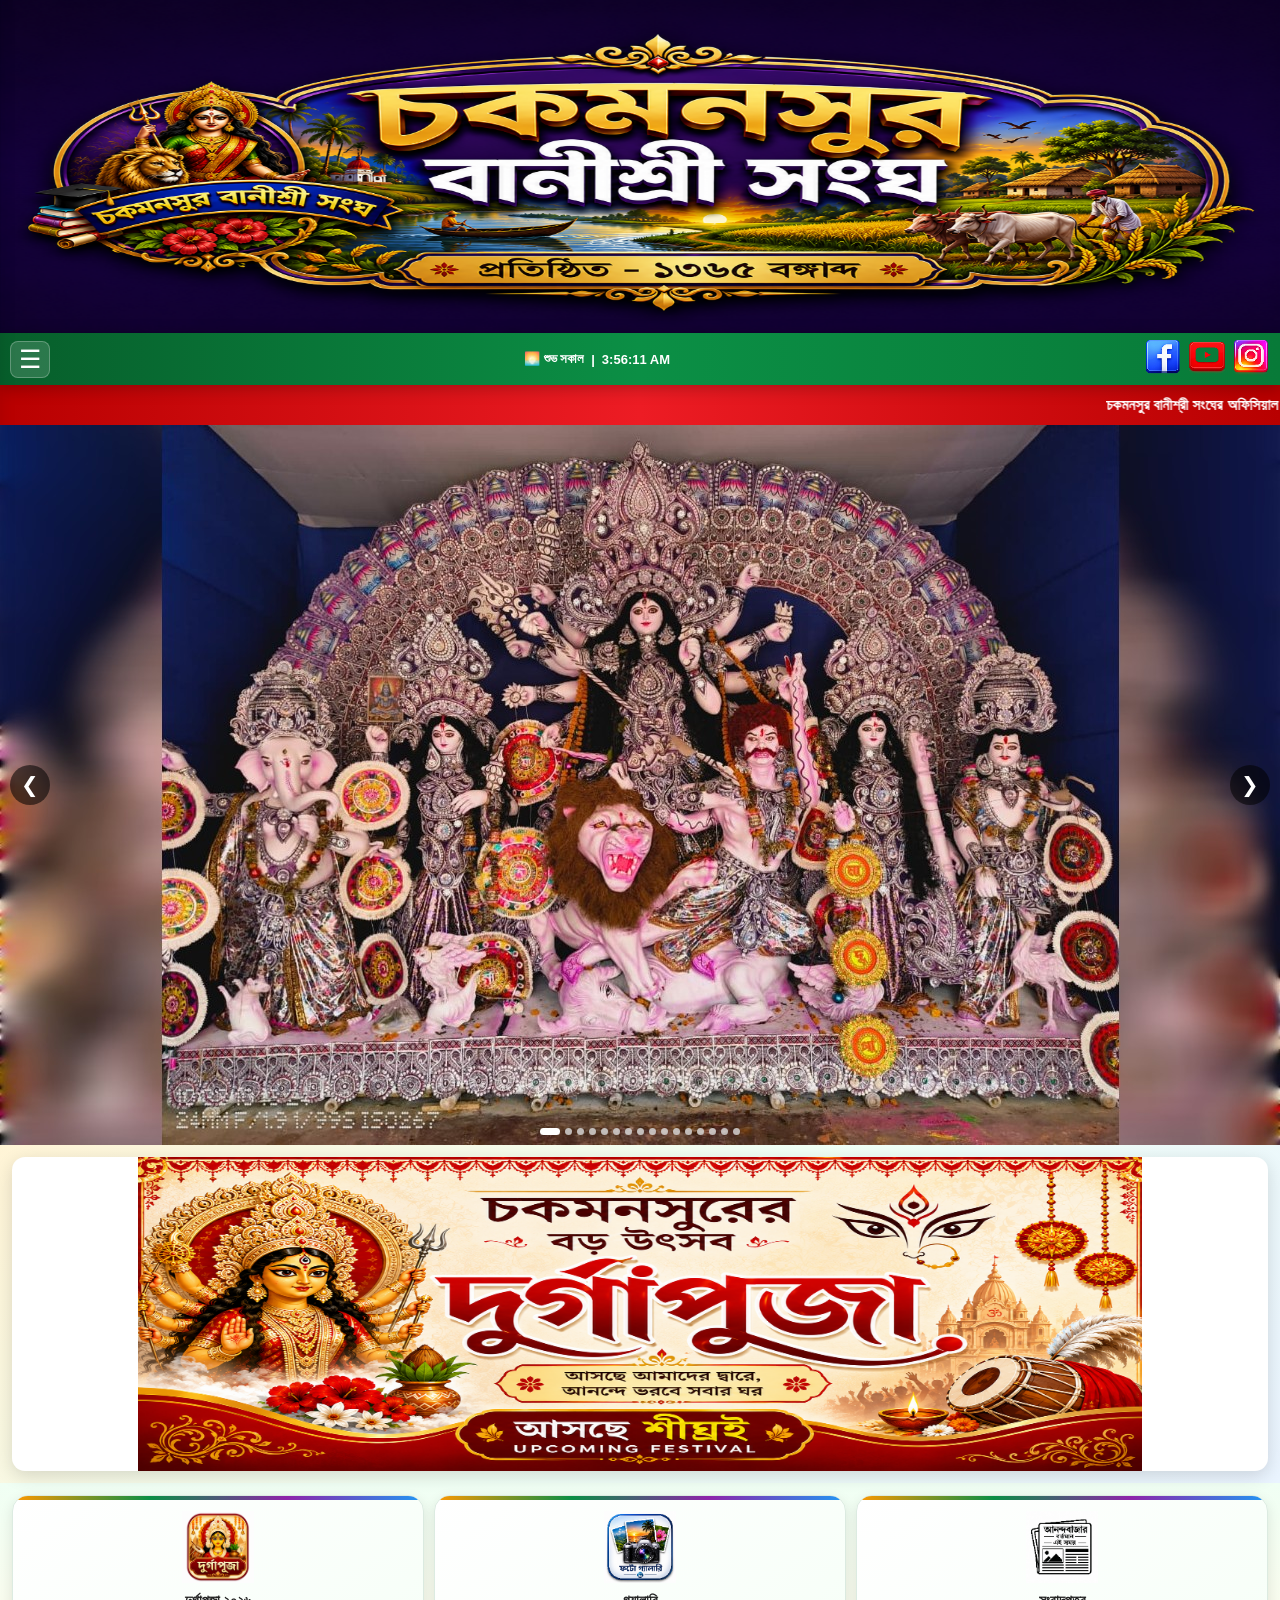
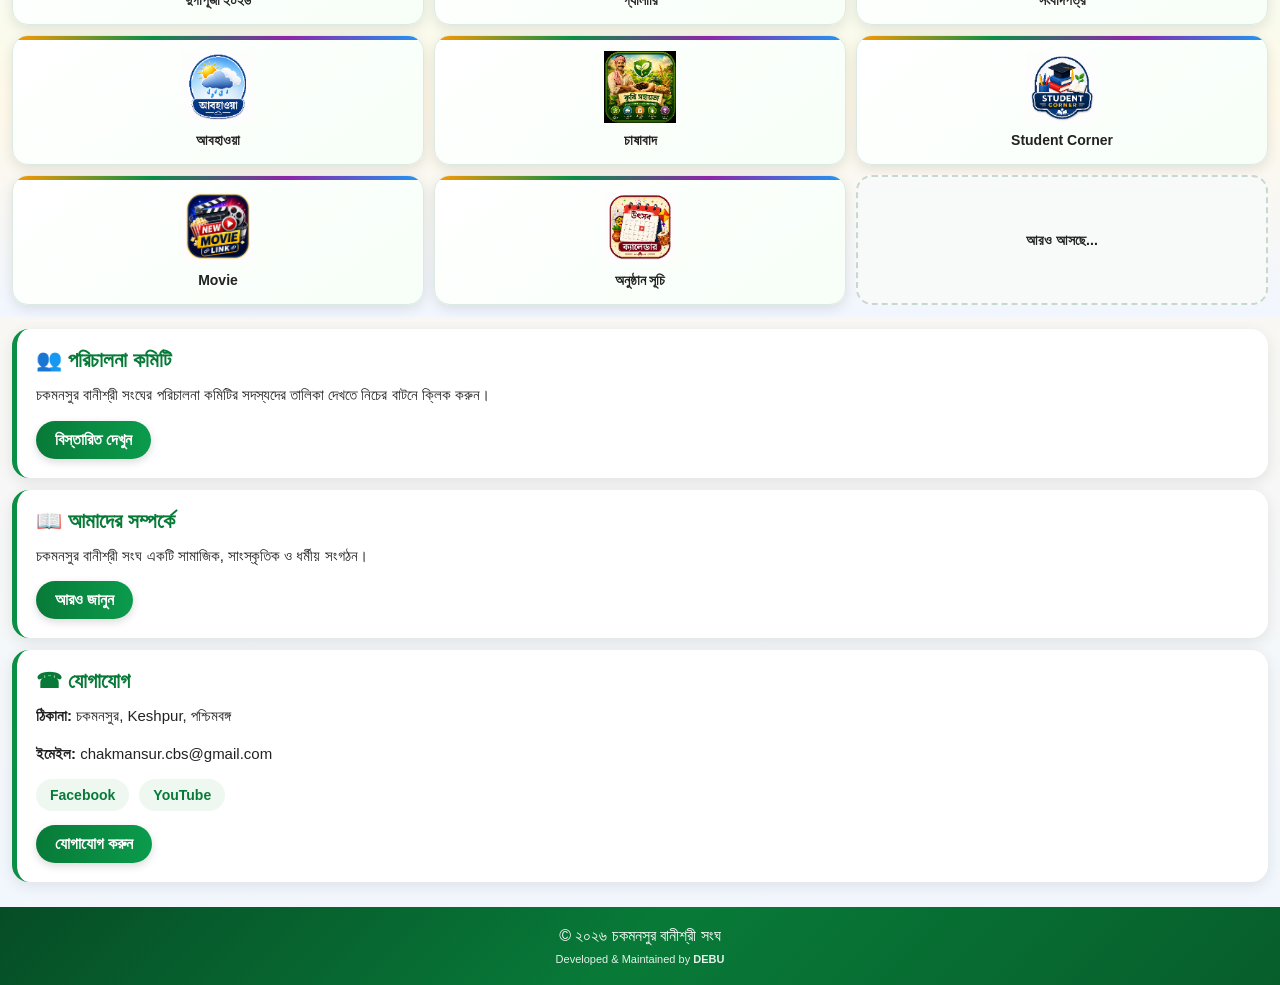
==== commit 3e64878c: "Update index.html" ====
--- a/index.html
+++ b/index.html
@@ -1,4 +1,3 @@
-
 <!DOCTYPE html>
 <html lang="bn">
 
@@ -42,23 +41,34 @@
 <div class="topbar">
 
 
-<button id="menuBtn" aria-label="Menu">
+<button
+id="menuBtn"
+aria-label="Menu">
+
 ☰
+
 </button>
 
 
 <div class="live">
 
-<span id="wish">🌅 শুভ সকাল</span>
-
-<span class="separator">|</span>
-
-<span id="clock">00:00:00 AM</span>
+<span id="wish">
+🌅 শুভ সকাল
+</span>
+
+<span class="separator">
+|
+</span>
+
+<span id="clock">
+00:00:00 AM
+</span>
 
 </div>
 
 
 <div class="social">
+
 
 <a
 href="https://www.facebook.com/share/1EppWyFxSf/"
@@ -84,7 +94,8 @@
 </a>
 
 
-<a href="#">
+<a
+href="#">
 
 <img
 src="images/all icon/instagram.png"
@@ -92,8 +103,8 @@
 
 </a>
 
-</div>
-
+
+</div>
 
 </div>
 
@@ -103,48 +114,65 @@
 SIDE MENU
 ========================= -->
 
-<nav id="sideMenu" class="sideMenu">
+<nav
+id="sideMenu"
+class="sideMenu">
 
 
 <div class="menu-logo">
+
 
 <img
 src="images/logo.png"
 alt="চকমনসুর বানীশ্রী সংঘ">
 
-<h3>চকমনসুর বানীশ্রী সংঘ</h3>
-
-<p>প্রতিষ্ঠিত - ১৩৬৫ বঙ্গাব্দ</p>
+
+<h3>
+চকমনসুর বানীশ্রী সংঘ
+</h3>
+
+
+<p>
+প্রতিষ্ঠিত - ১৩৬৫ বঙ্গাব্দ
+</p>
+
 
 </div>
 
 
 <div class="menu-links">
+
 
 <a href="index.html">
 🏠 হোম
 </a>
 
+
 <a href="committee.html">
 👥 পরিচালনা কমিটি
 </a>
 
+
 <a href="karmasuchi.html">
 📋 আমাদের কর্মসূচি
 </a>
 
+
 <a href="gallery.html">
 🖼 গ্যালারি
 </a>
 
+
 <a href="about.html">
 📖 আমাদের সম্পর্কে
 </a>
 
+
 <a href="contact.html">
 ☎ যোগাযোগ
 </a>
 
+
 </div>
 
 
@@ -170,11 +198,12 @@
 
 <!-- =========================
 HERO IMAGE SLIDER
-slider1.jpg - slider60.jpg
-1280 × 720
-========================= -->
-
-<section class="slider">
+CURRENT: 17 IMAGES
+FUTURE: UP TO 100
+========================= -->
+
+<section
+class="slider">
 
 
 <button
@@ -186,12 +215,16 @@
 </button>
 
 
-<div class="slider-frame">
+<div
+class="slider-frame">
+
 
 <img
 id="heroSlide"
 src="images/image slider/slider1.jpg"
-alt="Slider">
+alt="চকমনসুর বানীশ্রী সংঘ Slider"
+draggable="false">
+
 
 </div>
 
@@ -217,19 +250,24 @@
 
 <!-- =========================
 ADVERTISEMENT
-ad1.png - ad20.png
-========================= -->
-
-<section class="advertisement">
-
-
-<a href="advertisement.html">
+CURRENT: 3 ADS
+FUTURE: UP TO 50
+========================= -->
+
+<section
+class="advertisement">
+
+
+<a
+href="advertisement.html">
+
 
 <img
 id="adSlide"
 src="images/advertisement/ad1.png"
 alt="Advertisement">
 
+
 </a>
 
 
@@ -241,100 +279,170 @@
 QUICK MENU
 ========================= -->
 
-<section class="quick-grid">
-
-
-<a href="durgapujo.html" class="quick-card">
+<section
+class="quick-grid">
+
+
+<a
+href="durgapujo.html"
+class="quick-card">
+
 
 <img
 src="images/all icon/durgapujo2026.png"
 alt="দুর্গাপূজা ২০২৬">
 
-<span>দুর্গাপূজা ২০২৬</span>
-
-</a>
-
-
-<a href="gallery.html" class="quick-card">
+
+<span>
+দুর্গাপূজা ২০২৬
+</span>
+
+
+</a>
+
+
+
+<a
+href="gallery.html"
+class="quick-card">
+
 
 <img
 src="images/all icon/gallery.png"
 alt="গ্যালারি">
 
-<span>গ্যালারি</span>
-
-</a>
-
-
-<a href="newspaper.html" class="quick-card">
+
+<span>
+গ্যালারি
+</span>
+
+
+</a>
+
+
+
+<a
+href="newspaper.html"
+class="quick-card">
+
 
 <img
 src="images/all icon/newspaper.png"
 alt="সংবাদপত্র">
 
-<span>সংবাদপত্র</span>
-
-</a>
-
-
-<a href="weather.html" class="quick-card">
+
+<span>
+সংবাদপত্র
+</span>
+
+
+</a>
+
+
+
+<a
+href="weather.html"
+class="quick-card">
+
 
 <img
 src="images/all icon/weather.png"
 alt="আবহাওয়া">
 
-<span>আবহাওয়া</span>
-
-</a>
-
-
-<a href="cultivation.html" class="quick-card">
+
+<span>
+আবহাওয়া
+</span>
+
+
+</a>
+
+
+
+<a
+href="cultivation.html"
+class="quick-card">
+
 
 <img
 src="images/all icon/cultivation.png"
 alt="চাষাবাদ">
 
-<span>চাষাবাদ</span>
-
-</a>
-
-
-<a href="student.html" class="quick-card">
+
+<span>
+চাষাবাদ
+</span>
+
+
+</a>
+
+
+
+<a
+href="student.html"
+class="quick-card">
+
 
 <img
 src="images/all icon/student.png"
 alt="Student Corner">
 
-<span>Student Corner</span>
-
-</a>
-
-
-<a href="movie.html" class="quick-card">
+
+<span>
+Student Corner
+</span>
+
+
+</a>
+
+
+
+<a
+href="movie.html"
+class="quick-card">
+
 
 <img
 src="images/all icon/movie.png"
 alt="Movie">
 
-<span>Movie</span>
-
-</a>
-
-
-<a href="calendar.html" class="quick-card">
+
+<span>
+Movie
+</span>
+
+
+</a>
+
+
+
+<a
+href="calendar.html"
+class="quick-card">
+
 
 <img
 src="images/all icon/calendar.png"
 alt="অনুষ্ঠান সূচি">
 
-<span>অনুষ্ঠান সূচি</span>
-
-</a>
-
-
-<div class="quick-card empty-card">
-
-<span>আরও আসছে...</span>
+
+<span>
+অনুষ্ঠান সূচি
+</span>
+
+
+</a>
+
+
+
+<div
+class="quick-card empty-card">
+
+
+<span>
+আরও আসছে...
+</span>
+
 
 </div>
 
@@ -347,9 +455,14 @@
 COMMITTEE
 ========================= -->
 
-<section class="home-card">
-
-<h2>👥 পরিচালনা কমিটি</h2>
+<section
+class="home-card">
+
+
+<h2>
+👥 পরিচালনা কমিটি
+</h2>
+
 
 <p>
 
@@ -357,12 +470,16 @@
 
 </p>
 
-<a href="committee.html" class="btn">
+
+<a
+href="committee.html"
+class="btn">
 
 বিস্তারিত দেখুন
 
 </a>
 
+
 </section>
 
 
@@ -371,9 +488,14 @@
 ABOUT
 ========================= -->
 
-<section class="home-card">
-
-<h2>📖 আমাদের সম্পর্কে</h2>
+<section
+class="home-card">
+
+
+<h2>
+📖 আমাদের সম্পর্কে
+</h2>
+
 
 <p>
 
@@ -381,12 +503,16 @@
 
 </p>
 
-<a href="about.html" class="btn">
+
+<a
+href="about.html"
+class="btn">
 
 আরও জানুন
 
 </a>
 
+
 </section>
 
 
@@ -395,31 +521,46 @@
 CONTACT
 ========================= -->
 
-<section class="home-card">
-
-<h2>☎ যোগাযোগ</h2>
+<section
+class="home-card">
+
+
+<h2>
+☎ যোগাযোগ
+</h2>
+
 
 <p>
 
-<strong>ঠিকানা:</strong>
+<strong>
+ঠিকানা:
+</strong>
+
 চকমনসুর, Keshpur, পশ্চিমবঙ্গ
 
 </p>
 
+
 <p>
 
-<strong>ইমেইল:</strong>
+<strong>
+ইমেইল:
+</strong>
+
 chakmansur.cbs@gmail.com
 
 </p>
 
 
-<div class="contact-social">
+
+<div
+class="contact-social">
 
 
 <a
 href="https://www.facebook.com/share/1EppWyFxSf/"
-target="_blank">
+target="_blank"
+rel="noopener">
 
 Facebook
 
@@ -428,7 +569,8 @@
 
 <a
 href="https://youtube.com/@chakmansur?si=zD4rTFeWO-Uouoyn"
-target="_blank">
+target="_blank"
+rel="noopener">
 
 YouTube
 
@@ -438,7 +580,10 @@
 </div>
 
 
-<a href="contact.html" class="btn">
+
+<a
+href="contact.html"
+class="btn">
 
 যোগাযোগ করুন
 
@@ -453,29 +598,42 @@
 FOOTER
 ========================= -->
 
-<footer class="footer">
-
-<p class="copyright">
+<footer
+class="footer">
+
+
+<p
+class="copyright">
 
 © ২০২৬ চকমনসুর বানীশ্রী সংঘ
 
 </p>
 
-<p class="developer">
-
-Developed &amp; Maintained by <strong>DEBU</strong>
+
+<p
+class="developer">
+
+Developed &amp; Maintained by
+<strong>
+DEBU
+</strong>
 
 </p>
 
+
 </footer>
 
 
 
 <!-- =========================
-SCRIPT
+JAVASCRIPT
 ========================= -->
 
 <script src="script.js"></script>
+
 <script src="gallery.js"></script>
+
+
 </body>
+
 </html>
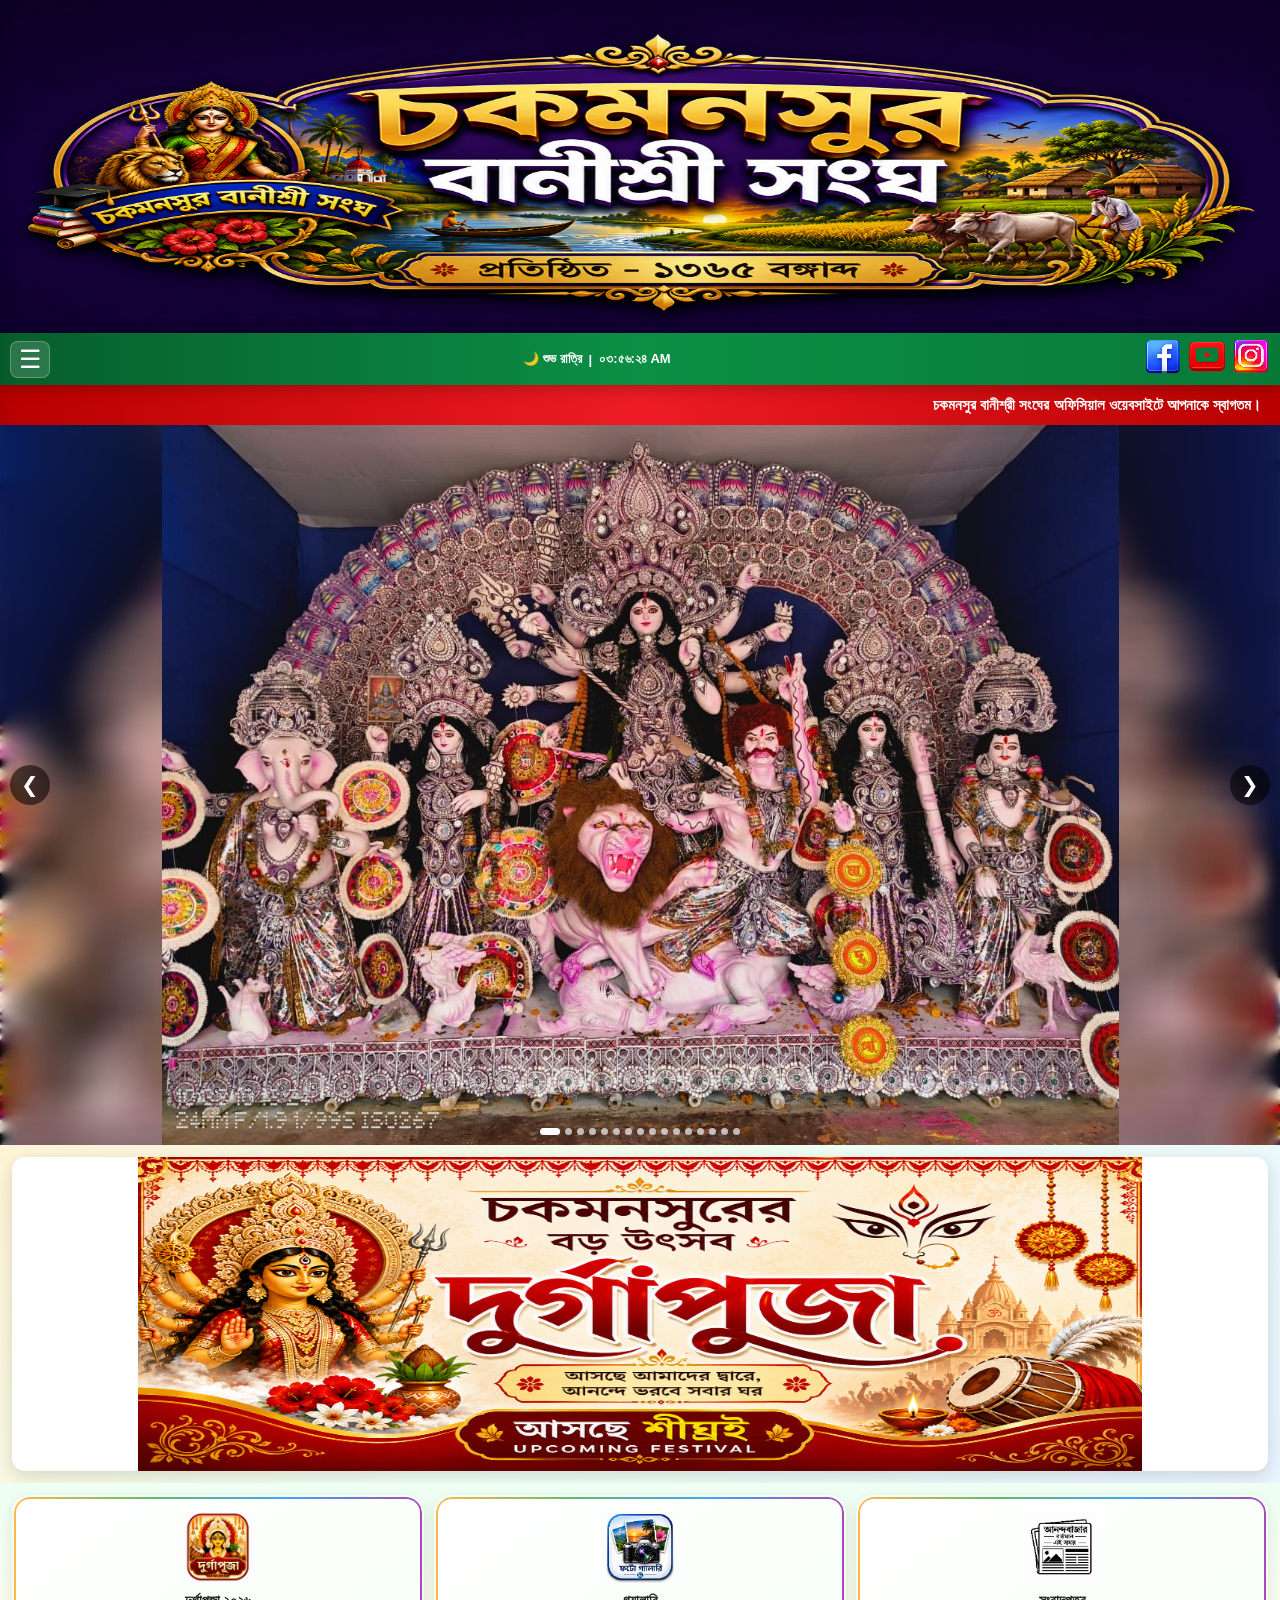
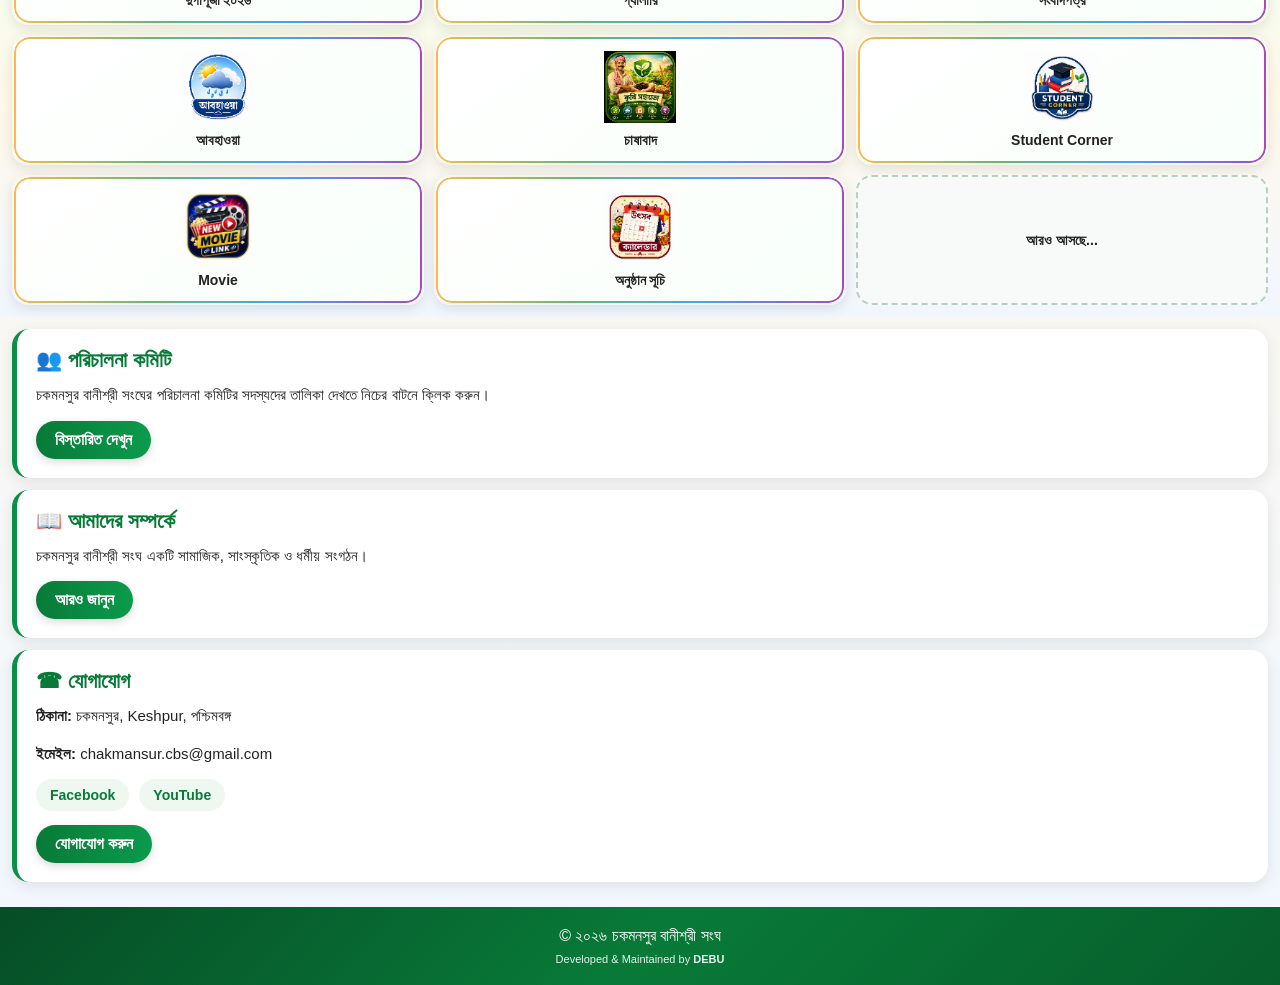
==== commit 349ddc6d: "Update title and add meta tags in index.html Updated the title and added meta tags for description, " ====
--- a/index.html
+++ b/index.html
@@ -7,7 +7,13 @@
 
 <meta name="viewport" content="width=device-width, initial-scale=1.0">
 
-<title>চকমনসুর বানীশ্রী সংঘ</title>
+<title>Chakmansur | Chakmansur Banishri Sangha | CBS</title>
+
+<meta name="description" content="Chakmansur Banishri Sangha (CBS) — চকমনসুর বানীশ্রী সংঘের অফিসিয়াল ওয়েবসাইট। খবর, গ্যালারি, অনুষ্ঠান, দুর্গাপূজা, Student Corner ও যোগাযোগের তথ্য।">
+
+<meta name="keywords" content="Chakmansur, Chakmansur Banishri Sangha, CBS, চকমনসুর, চকমনসুর বানীশ্রী সংঘ, Keshpur, Medinipur">
+
+<meta name="author" content="Chakmansur Banishri Sangha">
 
 <link rel="icon" href="images/all icon/favicon.png">
 
--- a/style.css
+++ b/style.css
@@ -1,18 +1,18 @@
 *{
-    margin:0;
-    padding:0;
-    box-sizing:border-box;
+margin:0;
+padding:0;
+box-sizing:border-box;
 }
 
 html{
-    scroll-behavior:smooth;
+scroll-behavior:smooth;
 }
 
 body{
-    font-family:Arial,Helvetica,sans-serif;
-    background:linear-gradient(180deg,#eefaf1,#fff8e8,#f1f7ff);
-    color:#222;
-    overflow-x:hidden;
+font-family:Arial,Helvetica,sans-serif;
+background:linear-gradient(180deg,#eefaf1,#fff8e8,#f1f7ff);
+color:#222;
+overflow-x:hidden;
 }
 
 
@@ -21,14 +21,14 @@
 ========================= */
 
 .main-banner{
-    width:100%;
-    background:#111;
+width:100%;
+background:#111;
 }
 
 .banner{
-    width:100%;
-    height:auto;
-    display:block;
+width:100%;
+height:auto;
+display:block;
 }
 
 
@@ -37,60 +37,60 @@
 ========================= */
 
 .topbar{
-    height:52px;
-    background:linear-gradient(90deg,#075e2b,#0b8f45,#087a38);
-    display:flex;
-    align-items:center;
-    justify-content:space-between;
-    padding:0 10px;
-    position:sticky;
-    top:0;
-    z-index:9999;
-    box-shadow:0 3px 15px rgba(0,0,0,.25);
+height:52px;
+background:linear-gradient(90deg,#075e2b,#0b8f45,#087a38);
+display:flex;
+align-items:center;
+justify-content:space-between;
+padding:0 10px;
+position:sticky;
+top:0;
+z-index:9999;
+box-shadow:0 3px 15px rgba(0,0,0,.25);
 }
 
 #menuBtn{
-    background:rgba(255,255,255,.15);
-    border:1px solid rgba(255,255,255,.25);
-    border-radius:8px;
-    font-size:25px;
-    color:#fff;
-    cursor:pointer;
-    padding:3px 8px;
+background:rgba(255,255,255,.15);
+border:1px solid rgba(255,255,255,.25);
+border-radius:8px;
+font-size:25px;
+color:#fff;
+cursor:pointer;
+padding:3px 8px;
 }
 
 .live{
-    display:flex;
-    align-items:center;
-    justify-content:center;
-    gap:7px;
-    font-size:13px;
-    font-weight:bold;
-    color:#fff;
-    flex:1;
+display:flex;
+align-items:center;
+justify-content:center;
+gap:7px;
+font-size:13px;
+font-weight:bold;
+color:#fff;
+flex:1;
 }
 
 #wish,
 #clock{
-    white-space:nowrap;
+white-space:nowrap;
 }
 
 .social{
-    display:flex;
-    align-items:center;
-    gap:6px;
+display:flex;
+align-items:center;
+gap:6px;
 }
 
 .social img{
-    width:38px;
-    height:38px;
-    border-radius:9px;
-    object-fit:cover;
-    transition:.3s;
+width:38px;
+height:38px;
+border-radius:9px;
+object-fit:cover;
+transition:.3s;
 }
 
 .social img:hover{
-    transform:scale(1.1);
+transform:scale(1.1);
 }
 
 
@@ -99,69 +99,69 @@
 ========================= */
 
 .sideMenu{
-    position:fixed;
-    top:0;
-    left:-300px;
-    width:280px;
-    height:100vh;
-    background:linear-gradient(
-        180deg,
-        #064d26,
-        #087a38,
-        #10a651
-    );
-    box-shadow:5px 0 25px rgba(0,0,0,.4);
-    transition:.35s ease;
-    z-index:99999;
-    overflow-y:auto;
+position:fixed;
+top:0;
+left:-300px;
+width:280px;
+height:100vh;
+background:linear-gradient(
+180deg,
+#064d26,
+#087a38,
+#10a651
+);
+box-shadow:5px 0 25px rgba(0,0,0,.4);
+transition:.35s ease;
+z-index:99999;
+overflow-y:auto;
 }
 
 .sideMenu.active{
-    left:0;
+left:0;
 }
 
 .menu-logo{
-    text-align:center;
-    padding:22px 10px 18px;
-    background:rgba(0,0,0,.18);
-    border-bottom:1px solid rgba(255,255,255,.2);
+text-align:center;
+padding:22px 10px 18px;
+background:rgba(0,0,0,.18);
+border-bottom:1px solid rgba(255,255,255,.2);
 }
 
 .menu-logo img{
-    width:78px;
-    height:78px;
-    object-fit:contain;
-    border-radius:50%;
-    background:#fff;
-    padding:4px;
+width:78px;
+height:78px;
+object-fit:contain;
+border-radius:50%;
+background:#fff;
+padding:4px;
 }
 
 .menu-logo h3{
-    color:#fff;
-    font-size:17px;
-    margin-top:9px;
+color:#fff;
+font-size:17px;
+margin-top:9px;
 }
 
 .menu-logo p{
-    color:#d8ffe7;
-    font-size:12px;
-    margin-top:5px;
+color:#d8ffe7;
+font-size:12px;
+margin-top:5px;
 }
 
 .menu-links a{
-    display:block;
-    padding:16px 22px;
-    color:#fff;
-    text-decoration:none;
-    font-size:17px;
-    font-weight:bold;
-    border-bottom:1px solid rgba(255,255,255,.13);
-    transition:.25s;
+display:block;
+padding:16px 22px;
+color:#fff;
+text-decoration:none;
+font-size:17px;
+font-weight:bold;
+border-bottom:1px solid rgba(255,255,255,.13);
+transition:.25s;
 }
 
 .menu-links a:hover{
-    background:rgba(255,255,255,.15);
-    padding-left:30px;
+background:rgba(255,255,255,.15);
+padding-left:30px;
 }
 
 
@@ -170,22 +170,22 @@
 ========================= */
 
 .breaking{
-    height:40px;
-    background:linear-gradient(
-        90deg,
-        #b80000,
-        #ed1c24,
-        #b80000
-    );
-    color:#fff;
-    display:flex;
-    align-items:center;
-    font-size:15px;
-    font-weight:bold;
+height:40px;
+background:linear-gradient(
+90deg,
+#b80000,
+#ed1c24,
+#b80000
+);
+color:#fff;
+display:flex;
+align-items:center;
+font-size:15px;
+font-weight:bold;
 }
 
 .breaking marquee{
-    width:100%;
+width:100%;
 }
 
 
@@ -194,174 +194,128 @@
 ========================= */
 
 .slider{
-    position:relative;
-    width:100%;
-    background:#111;
-    overflow:hidden;
+position:relative;
+width:100%;
+background:#111;
+overflow:hidden;
 }
 
 .slider-frame{
-    width:100%;
-    aspect-ratio:16 / 9;
-    display:flex;
-    align-items:center;
-    justify-content:center;
-    background:#111;
+width:100%;
+aspect-ratio:16 / 9;
+display:flex;
+align-items:center;
+justify-content:center;
+background:#111;
 }
 
 .slider-frame img{
-    width:100%;
-    height:100%;
-    object-fit:contain;
-    display:block;
-    opacity:1;
-    transition:opacity .3s ease;
-}
-
-
-/* SLIDER BUTTON */
+width:100%;
+height:100%;
+object-fit:contain;
+display:block;
+opacity:1;
+transition:opacity .3s ease;
+}
+
+
+/* =========================
+SLIDER BUTTONS
+========================= */
 
 .prev,
 .next{
-    position:absolute;
-    top:50%;
-    transform:translateY(-50%);
-    width:40px;
-    height:40px;
-    border:none;
-    border-radius:50%;
-    background:rgba(0,0,0,.55);
-    color:#fff;
-    font-size:21px;
-    cursor:pointer;
-    z-index:5;
+position:absolute;
+top:50%;
+transform:translateY(-50%);
+width:40px;
+height:40px;
+border:none;
+border-radius:50%;
+background:rgba(0,0,0,.55);
+color:#fff;
+font-size:21px;
+cursor:pointer;
+z-index:5;
 }
 
 .prev{
-    left:10px;
+left:10px;
 }
 
 .next{
-    right:10px;
+right:10px;
 }
 
 .prev:hover,
 .next:hover{
-    background:#0b8f45;
-}
-
-
-/* SLIDER DOTS */
+background:#0b8f45;
+}
+
+
+/* =========================
+SLIDER DOTS
+========================= */
 
 .dots{
-    position:absolute;
-    bottom:10px;
-    left:50%;
-    transform:translateX(-50%);
-    display:flex;
-    gap:5px;
-    z-index:5;
-    max-width:90%;
-    overflow:hidden;
+position:absolute;
+bottom:10px;
+left:50%;
+transform:translateX(-50%);
+display:flex;
+gap:5px;
+z-index:5;
+max-width:90%;
+overflow:hidden;
 }
 
 .dot{
-    flex-shrink:0;
-    width:7px;
-    height:7px;
-    background:#ddd;
-    border-radius:50%;
-    opacity:.8;
-    transition:.3s;
-    cursor:pointer;
+flex-shrink:0;
+width:7px;
+height:7px;
+background:#ddd;
+border-radius:50%;
+opacity:.8;
+transition:.3s;
+cursor:pointer;
 }
 
 .dot.active{
-    width:20px;
-    background:#fff;
-    border-radius:10px;
-    opacity:1;
-}
-
-
-/* =========================
-ADVERTISEMENT AREA
+width:20px;
+background:#fff;
+border-radius:10px;
+opacity:1;
+}
+
+
+/* =========================
+ADVERTISEMENT
 ========================= */
 
 .advertisement{
-    position:relative;
-    padding:12px;
-    background:linear-gradient(
-        135deg,
-        #fff4d6,
-        #f0fff5,
-        #eaf4ff
-    );
-}
-
-
-/* TWO AD BOX */
-
-.ad-box{
-    display:grid;
-    grid-template-columns:repeat(2,1fr);
-    gap:10px;
-}
-
-
-/* AD ITEM */
-
-.ad-item{
-    position:relative;
-    background:#fff;
-    border-radius:13px;
-    overflow:hidden;
-    box-shadow:0 5px 18px rgba(0,0,0,.14);
-}
-
-.ad-item img{
-    width:100%;
-    height:auto;
-    aspect-ratio:4 / 1;
-    object-fit:contain;
-    display:block;
-}
-
-
-/* CLOSE BUTTON */
-
-.ad-close{
-    position:absolute;
-    top:5px;
-    right:5px;
-    width:25px;
-    height:25px;
-    border:none;
-    border-radius:50%;
-    background:rgba(0,0,0,.7);
-    color:#fff;
-    font-size:16px;
-    font-weight:bold;
-    cursor:pointer;
-    z-index:5;
-}
-
-.ad-close:hover{
-    background:#d00000;
-}
-
-
-/* OLD SINGLE AD SUPPORT */
+padding:12px;
+background:linear-gradient(
+135deg,
+#fff4d6,
+#effff4,
+#eaf4ff
+);
+}
 
 #adSlide{
-    width:100%;
-    height:auto;
-    aspect-ratio:4 / 1;
-    object-fit:contain;
-    display:block;
-    background:#fff;
-    border-radius:13px;
-    box-shadow:0 5px 18px rgba(0,0,0,.14);
+width:100%;
+height:auto;
+aspect-ratio:4 / 1;
+object-fit:contain;
+display:block;
+background:#fff;
+border-radius:13px;
+box-shadow:0 5px 18px rgba(0,0,0,.14);
+transition:.3s;
+}
+
+#adSlide:hover{
+transform:scale(1.01);
 }
 
 
@@ -370,83 +324,89 @@
 ========================= */
 
 .quick-grid{
-    display:grid;
-    grid-template-columns:repeat(3,1fr);
-    gap:10px;
-    padding:12px;
-    background:linear-gradient(
-        180deg,
-        #f0fff4,
-        #fff9e9,
-        #f1f6ff
-    );
+display:grid;
+grid-template-columns:repeat(3,1fr);
+gap:10px;
+padding:12px;
+background:linear-gradient(
+180deg,
+#effff4,
+#fff9e9,
+#f1f6ff
+);
 }
 
 .quick-card{
-    position:relative;
-    background:linear-gradient(
-        145deg,
-        #ffffff,
-        #f7fff8
-    );
-    border-radius:16px;
-    padding:11px 6px;
-    text-align:center;
-    text-decoration:none;
-    color:#222;
-    box-shadow:0 4px 13px rgba(0,0,0,.10);
-    border:1px solid #dcebe1;
-    transition:.3s;
-    min-height:130px;
-    display:flex;
-    flex-direction:column;
-    align-items:center;
-    justify-content:center;
-    overflow:hidden;
+position:relative;
+background:linear-gradient(
+145deg,
+#ffffff,
+#f8fff9
+);
+border-radius:16px;
+padding:11px 6px;
+text-align:center;
+text-decoration:none;
+color:#222;
+box-shadow:0 4px 13px rgba(0,0,0,.10);
+border:2px solid transparent;
+background-clip:padding-box;
+transition:.3s;
+min-height:130px;
+display:flex;
+flex-direction:column;
+align-items:center;
+justify-content:center;
+overflow:hidden;
 }
 
 .quick-card::before{
-    content:"";
-    position:absolute;
-    top:0;
-    left:0;
-    right:0;
-    height:4px;
-    background:linear-gradient(
-        90deg,
-        #ff9800,
-        #0b8f45,
-        #8e24aa,
-        #2196f3
-    );
+content:"";
+position:absolute;
+inset:0;
+border-radius:16px;
+padding:2px;
+background:linear-gradient(
+90deg,
+#ffb74d,
+#66bb6a,
+#42a5f5,
+#ab47bc
+);
+-webkit-mask:
+linear-gradient(#fff 0 0) content-box,
+linear-gradient(#fff 0 0);
+-webkit-mask-composite:xor;
+mask-composite:exclude;
+pointer-events:none;
 }
 
 .quick-card:hover{
-    transform:translateY(-4px);
-    box-shadow:0 8px 20px rgba(0,0,0,.16);
+transform:translateY(-4px);
+box-shadow:0 8px 20px rgba(0,0,0,.16);
 }
 
 .quick-card img{
-    width:72px;
-    height:72px;
-    object-fit:contain;
-    margin-bottom:8px;
+width:72px;
+height:72px;
+object-fit:contain;
+margin-bottom:8px;
 }
 
 .quick-card span{
-    font-size:14px;
-    font-weight:bold;
-    line-height:18px;
+font-size:14px;
+font-weight:bold;
+line-height:18px;
 }
 
 .empty-card{
-    background:#f8faf9;
-    box-shadow:none;
-    border:2px dashed #c9d8cf;
+background:#f8faf9;
+box-shadow:none;
+border:2px dashed #b8cfc0;
 }
 
 .empty-card::before{
-    display:none;
+display:none;
 }
 
 
@@ -455,44 +415,44 @@
 ========================= */
 
 .home-card{
-    background:#fff;
-    margin:12px;
-    padding:19px;
-    border-radius:17px;
-    box-shadow:0 4px 15px rgba(0,0,0,.09);
-    border-left:5px solid #0b8f45;
+background:#fff;
+margin:12px;
+padding:19px;
+border-radius:17px;
+box-shadow:0 4px 15px rgba(0,0,0,.09);
+border-left:5px solid #0b8f45;
 }
 
 .home-card h2{
-    color:#087a38;
-    margin-bottom:10px;
-    font-size:21px;
+color:#087a38;
+margin-bottom:10px;
+font-size:21px;
 }
 
 .home-card p{
-    font-size:15px;
-    line-height:1.75;
-    margin-bottom:12px;
+font-size:15px;
+line-height:1.75;
+margin-bottom:12px;
 }
 
 .btn{
-    display:inline-block;
-    background:linear-gradient(
-        90deg,
-        #087a38,
-        #0b9b4c
-    );
-    color:#fff;
-    padding:10px 19px;
-    border-radius:25px;
-    text-decoration:none;
-    font-weight:bold;
-    box-shadow:0 3px 8px rgba(0,0,0,.15);
-    transition:.3s;
+display:inline-block;
+background:linear-gradient(
+90deg,
+#087a38,
+#0b9b4c
+);
+color:#fff;
+padding:10px 19px;
+border-radius:25px;
+text-decoration:none;
+font-weight:bold;
+box-shadow:0 3px 8px rgba(0,0,0,.15);
+transition:.3s;
 }
 
 .btn:hover{
-    transform:translateY(-2px);
+transform:translateY(-2px);
 }
 
 
@@ -501,19 +461,19 @@
 ========================= */
 
 .contact-social{
-    display:flex;
-    gap:10px;
-    margin:10px 0 14px;
+display:flex;
+gap:10px;
+margin:10px 0 14px;
 }
 
 .contact-social a{
-    padding:8px 14px;
-    border-radius:20px;
-    background:#eef8f1;
-    color:#087a38;
-    text-decoration:none;
-    font-weight:bold;
-    font-size:14px;
+padding:8px 14px;
+border-radius:20px;
+background:#eef8f1;
+color:#087a38;
+text-decoration:none;
+font-weight:bold;
+font-size:14px;
 }
 
 
@@ -522,22 +482,22 @@
 ========================= */
 
 .footer{
-    background:linear-gradient(
-        135deg,
-        #064d26,
-        #087a38,
-        #075e2b
-    );
-    color:#fff;
-    text-align:center;
-    padding:20px 10px;
-    margin-top:25px;
+background:linear-gradient(
+135deg,
+#064d26,
+#087a38,
+#075e2b
+);
+color:#fff;
+text-align:center;
+padding:20px 10px;
+margin-top:25px;
 }
 
 .developer{
-    font-size:11px;
-    margin-top:8px;
-    opacity:.9;
+font-size:11px;
+margin-top:8px;
+opacity:.9;
 }
 
 
@@ -547,118 +507,97 @@
 
 @media(max-width:768px){
 
-    .banner{
-        width:100%;
-        height:auto;
+.banner{
+width:100%;
+height:auto;
+}
+
+.topbar{
+height:50px;
+}
+
+.live{
+font-size:11px;
+gap:5px;
+}
+
+.social{
+gap:4px;
+}
+
+.social img{
+width:34px;
+height:34px;
+}
+
+.slider-frame{
+aspect-ratio:16 / 9;
+}
+
+.prev,
+.next{
+width:34px;
+height:34px;
+font-size:17px;
+}
+
+.quick-grid{
+grid-template-columns:repeat(3,1fr);
+gap:8px;
+padding:9px;
+}
+
+.quick-card{
+min-height:120px;
+padding:9px 4px;
+border-radius:13px;
+}
+
+.quick-card::before{
+border-radius:13px;
+}
+
+.quick-card img{
+width:62px;
+height:62px;
+}
+
+.quick-card span{
+font-size:12px;
+line-height:16px;
+}
+
+.home-card{
+margin:10px;
+padding:16px;
+}
+
+}
+
+
+@media(max-width:380px){
+
+.live{
+font-size:10px;
+}
+
+.social img{
+width:30px;
+height:30px;
+}
+
+.quick-card{
+min-height:112px;
+}
+
+.quick-card img{
+width:55px;
+height:55px;
+}
+
+.quick-card span{
+font-size:10px;
+line-height:14px;
+}
+
     }
-
-    .topbar{
-        height:50px;
-    }
-
-    .live{
-        font-size:11px;
-        gap:5px;
-    }
-
-    .social{
-        gap:4px;
-    }
-
-    .social img{
-        width:34px;
-        height:34px;
-    }
-
-    .slider-frame{
-        aspect-ratio:16 / 9;
-    }
-
-    .prev,
-    .next{
-        width:34px;
-        height:34px;
-        font-size:17px;
-    }
-
-    .dots{
-        bottom:7px;
-    }
-
-    /* 2 AD */
-
-    .ad-box{
-        grid-template-columns:repeat(2,1fr);
-        gap:7px;
-    }
-
-    .advertisement{
-        padding:9px;
-    }
-
-    .ad-close{
-        width:23px;
-        height:23px;
-        font-size:14px;
-    }
-
-    .quick-grid{
-        grid-template-columns:repeat(3,1fr);
-        gap:8px;
-        padding:9px;
-    }
-
-    .quick-card{
-        min-height:120px;
-        padding:9px 4px;
-        border-radius:13px;
-    }
-
-    .quick-card img{
-        width:62px;
-        height:62px;
-    }
-
-    .quick-card span{
-        font-size:12px;
-        line-height:16px;
-    }
-
-    .home-card{
-        margin:10px;
-        padding:16px;
-    }
-
-}
-
-
-/* =========================
-SMALL MOBILE
-========================= */
-
-@media(max-width:380px){
-
-    .live{
-        font-size:10px;
-    }
-
-    .social img{
-        width:30px;
-        height:30px;
-    }
-
-    .quick-card{
-        min-height:112px;
-    }
-
-    .quick-card img{
-        width:55px;
-        height:55px;
-    }
-
-    .quick-card span{
-        font-size:10px;
-        line-height:14px;
-    }
-
-   }
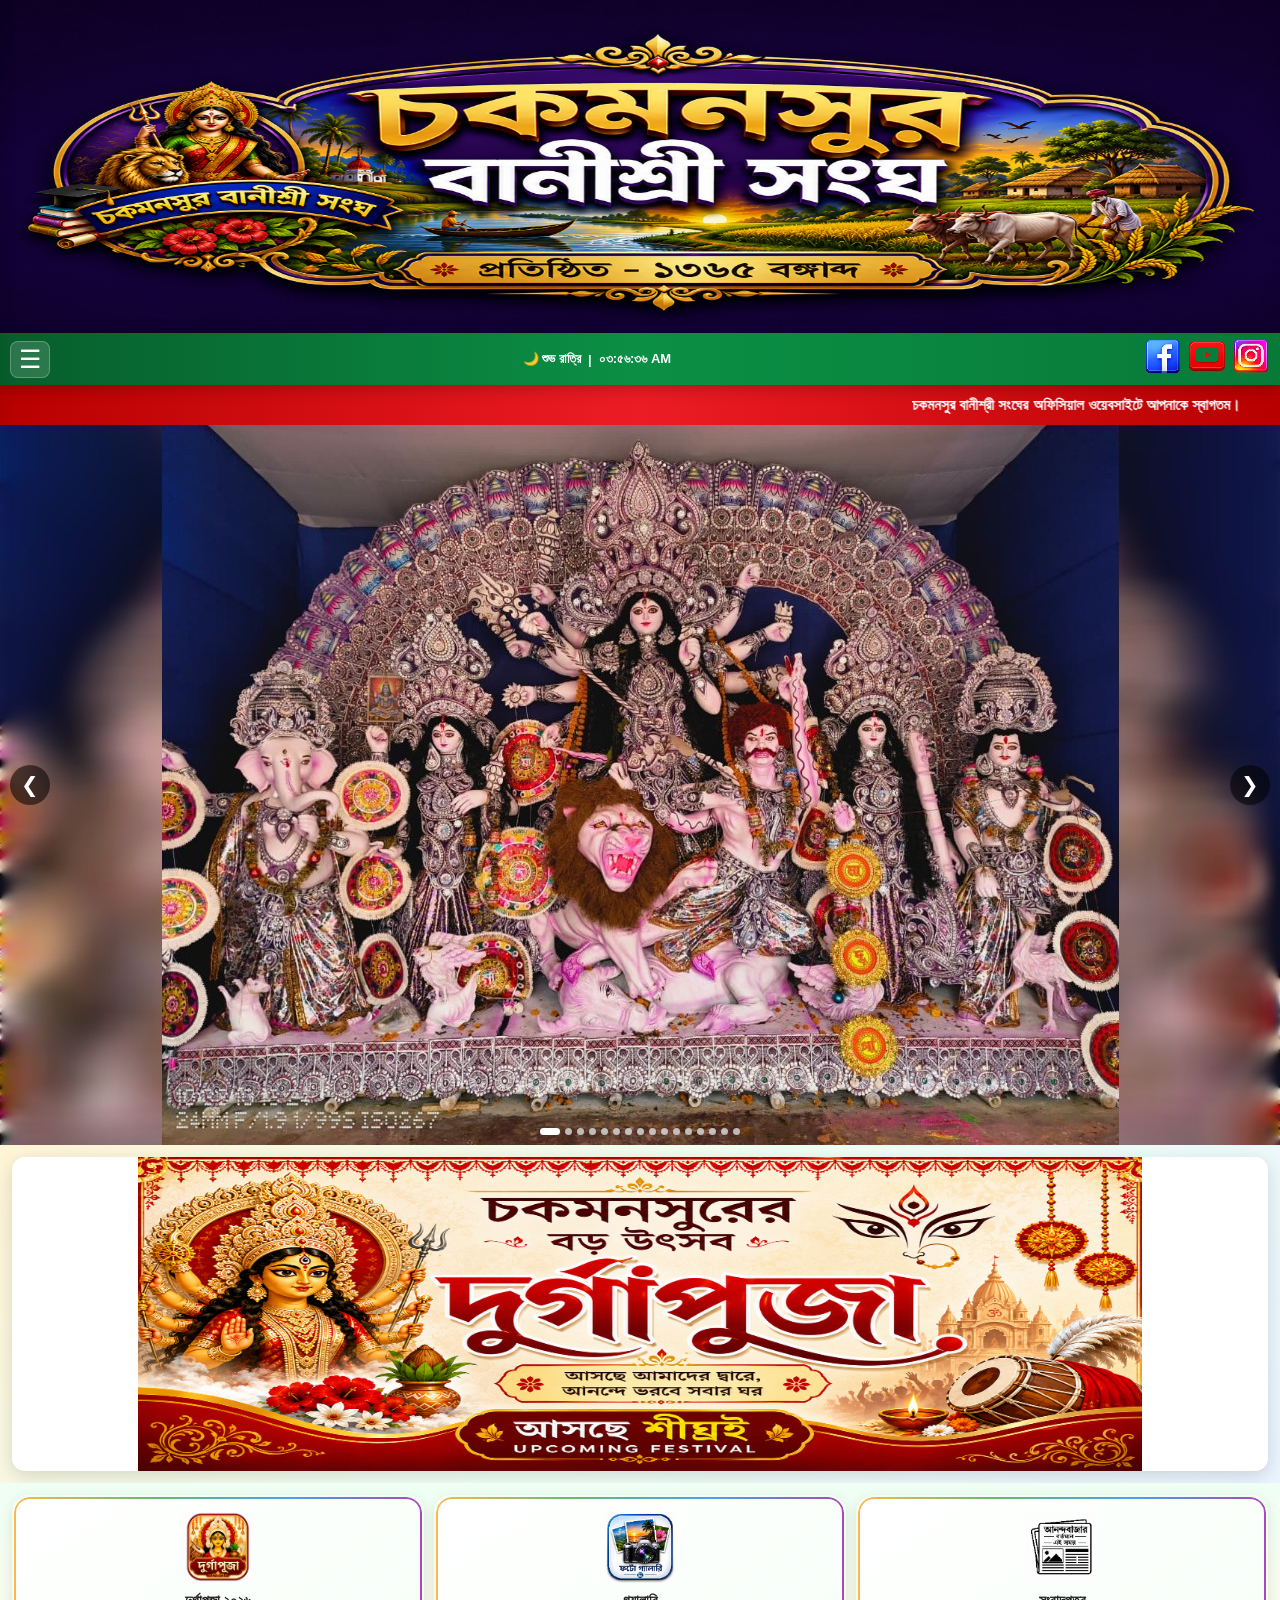
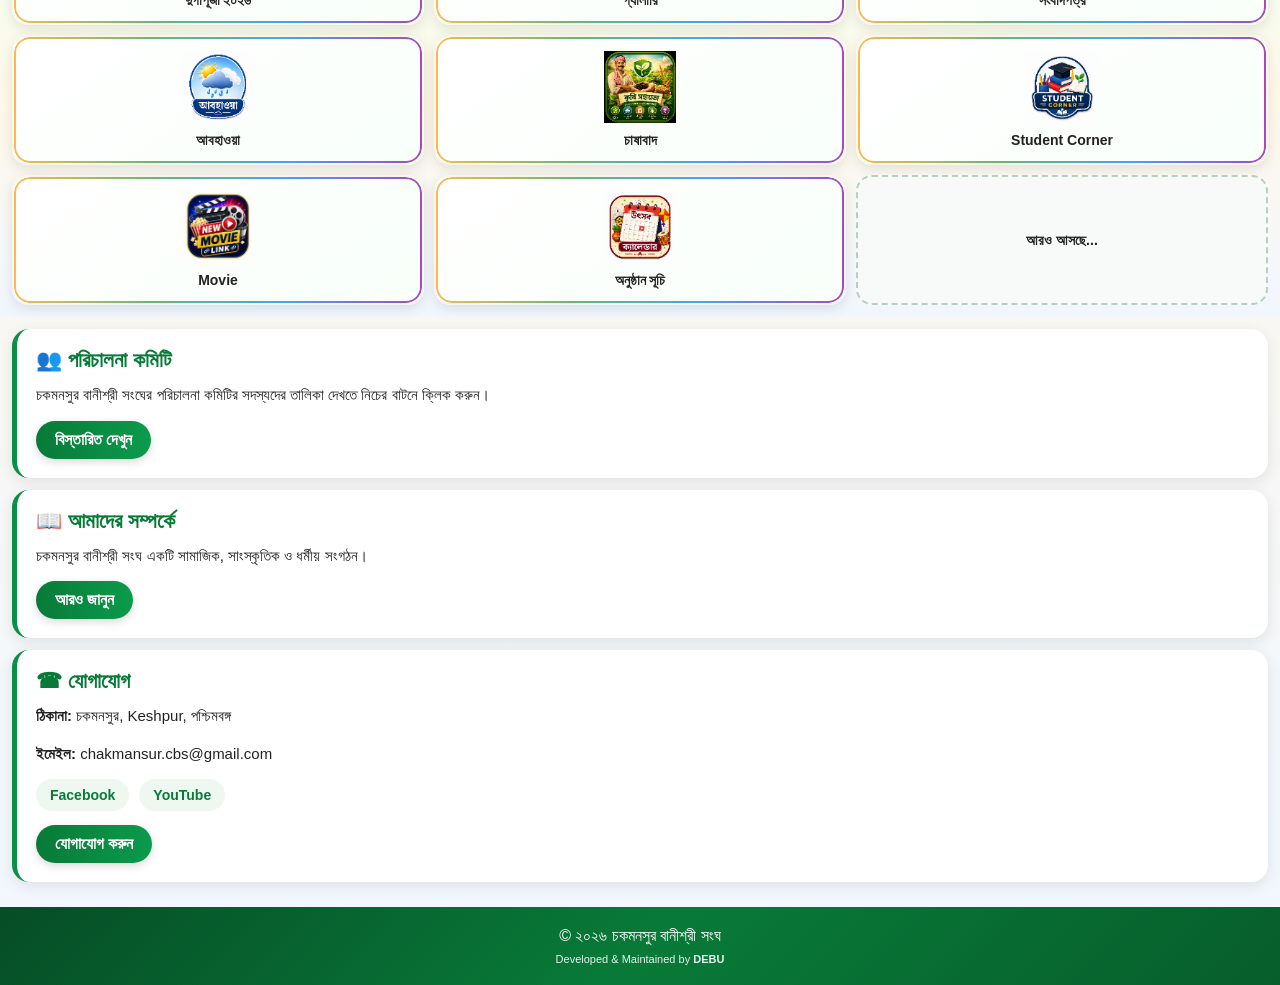
==== commit 7d6fea68: "Refactor meta keywords in index.html Removed duplicate meta keywords and added variations." ====
--- a/index.html
+++ b/index.html
@@ -14,8 +14,11 @@
 <meta name="keywords" content="Chakmansur, Chakmansur Banishri Sangha, CBS, চকমনসুর, চকমনসুর বানীশ্রী সংঘ, Keshpur, Medinipur">
 
 <meta name="author" content="Chakmansur Banishri Sangha">
-
-<link rel="icon" href="images/all icon/favicon.png">
+<meta name="keywords" content="chakmansur, chakmasur, chakmansur banisri sangha, chakmasur banisri sangha, keshpur">
+  <meta name="keywords" content="Chakmansur, chakmasur, chakmansur banisri sangha, cbs, chakmasur banisri sangha, keshpur">
+<meta name="keywords" content="chakmansur">
+
+  <link rel="icon" href="images/all icon/favicon.png">
 
 <link rel="stylesheet" href="style.css">
 
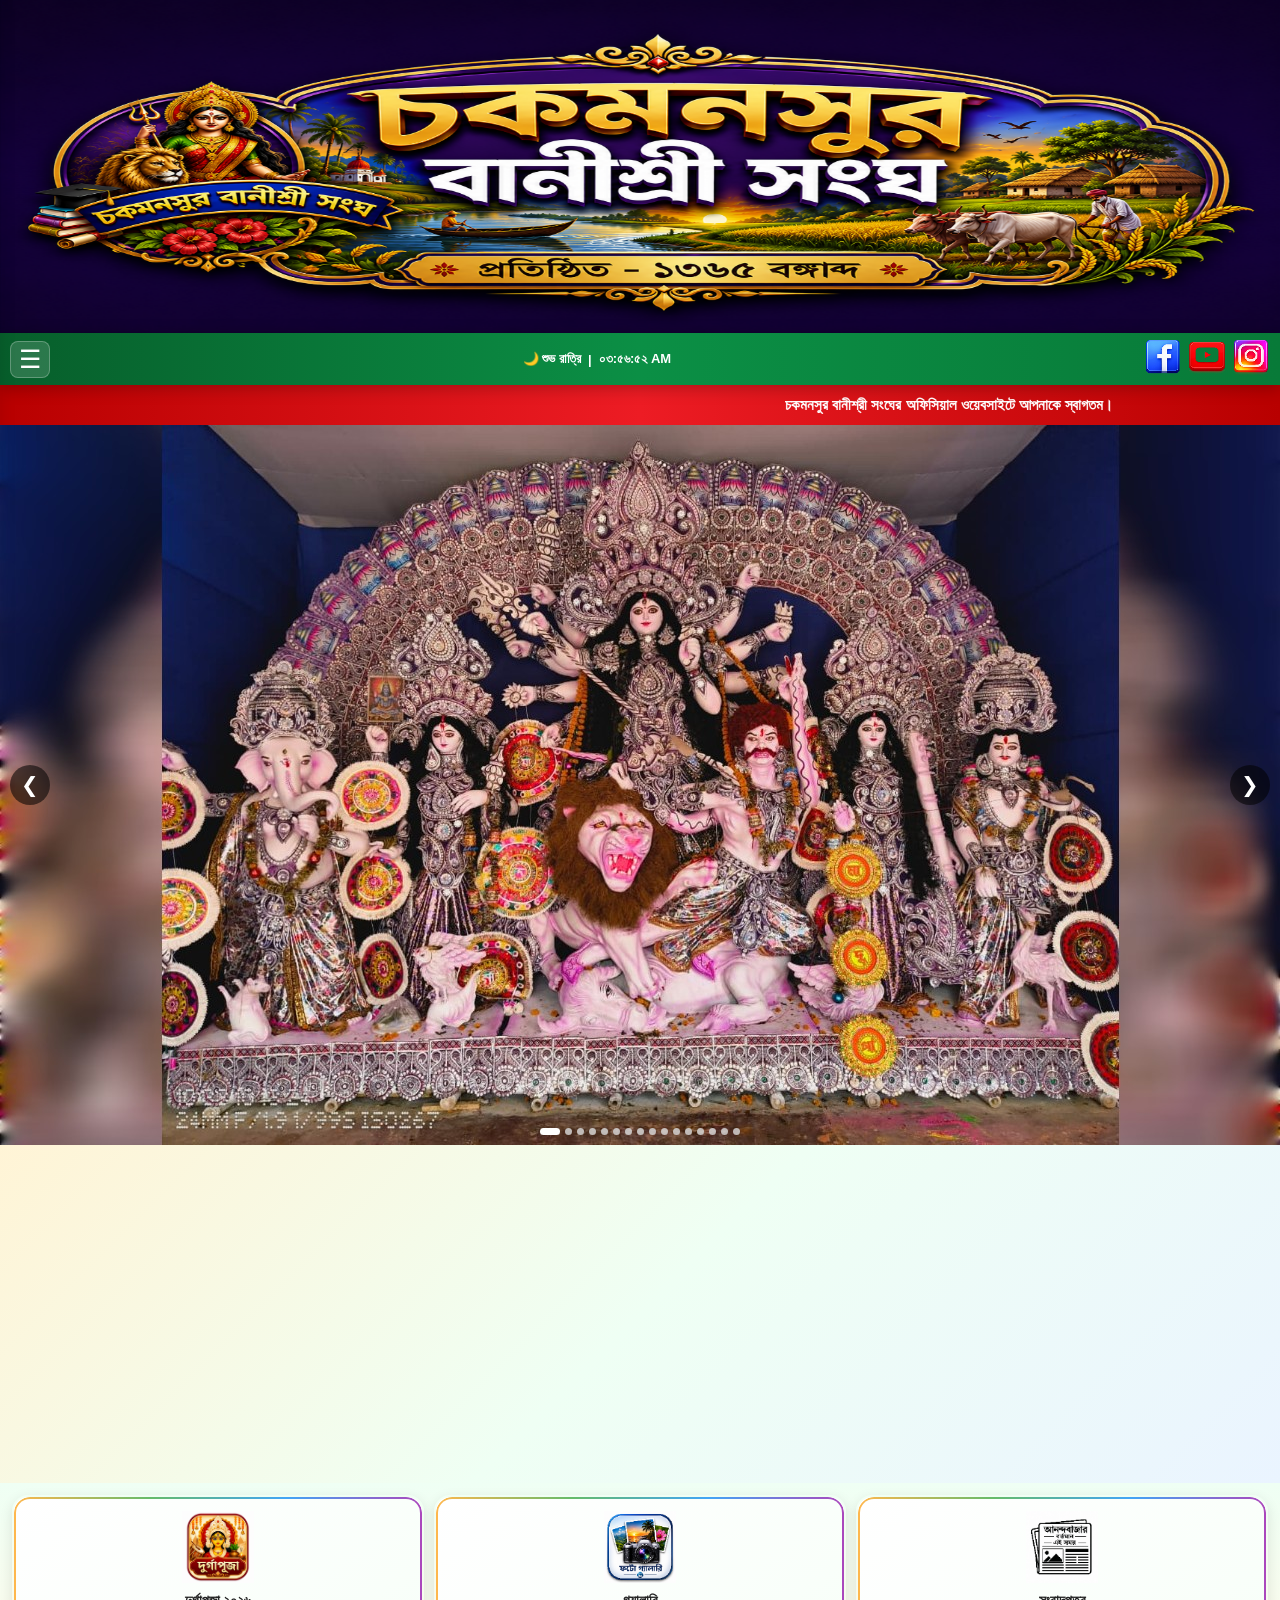
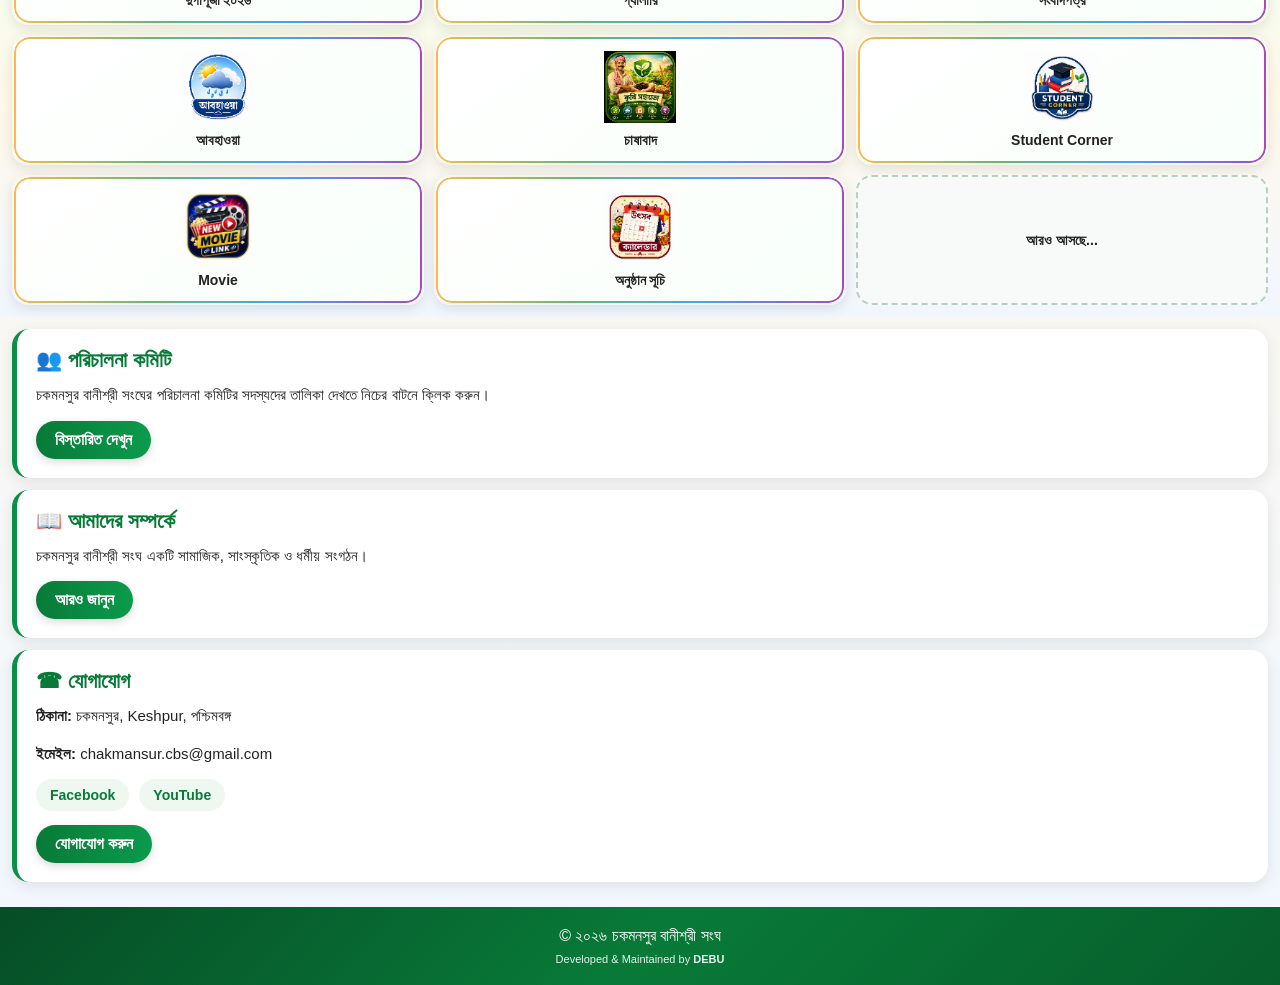
==== commit fe9df0fc: "Enhance SEO with meta tags for Chakmansur Banisri Sangha Added SEO meta tags for improved search vis" ====
--- a/index.html
+++ b/index.html
@@ -17,6 +17,13 @@
 <meta name="keywords" content="chakmansur, chakmasur, chakmansur banisri sangha, chakmasur banisri sangha, keshpur">
   <meta name="keywords" content="Chakmansur, chakmasur, chakmansur banisri sangha, cbs, chakmasur banisri sangha, keshpur">
 <meta name="keywords" content="chakmansur">
+  <meta name="keywords" content="চকমনসুর">
+
+  <!-- SEO and Search Engine Keywords for Chakmansur Banisri Sangha -->
+<meta name="description" content="Official website of Chakmansur Banisri Sangha (চকমনসুর বাণীশ্রী সংঘ), Keshpur, West Bengal. Discover our cultural, religious, and social activities.">
+<meta name="keywords" content="chakmasur, chakmansur, chakmasur github, chakmansur.github, chakmansur banisri sangha, chakmasur banisri sangha, keshpur, চকমনসুর, চকমনসুর বাণীশ্রী সংঘ">
+<meta name="robots" content="index, follow">
+  
 
   <link rel="icon" href="images/all icon/favicon.png">
 
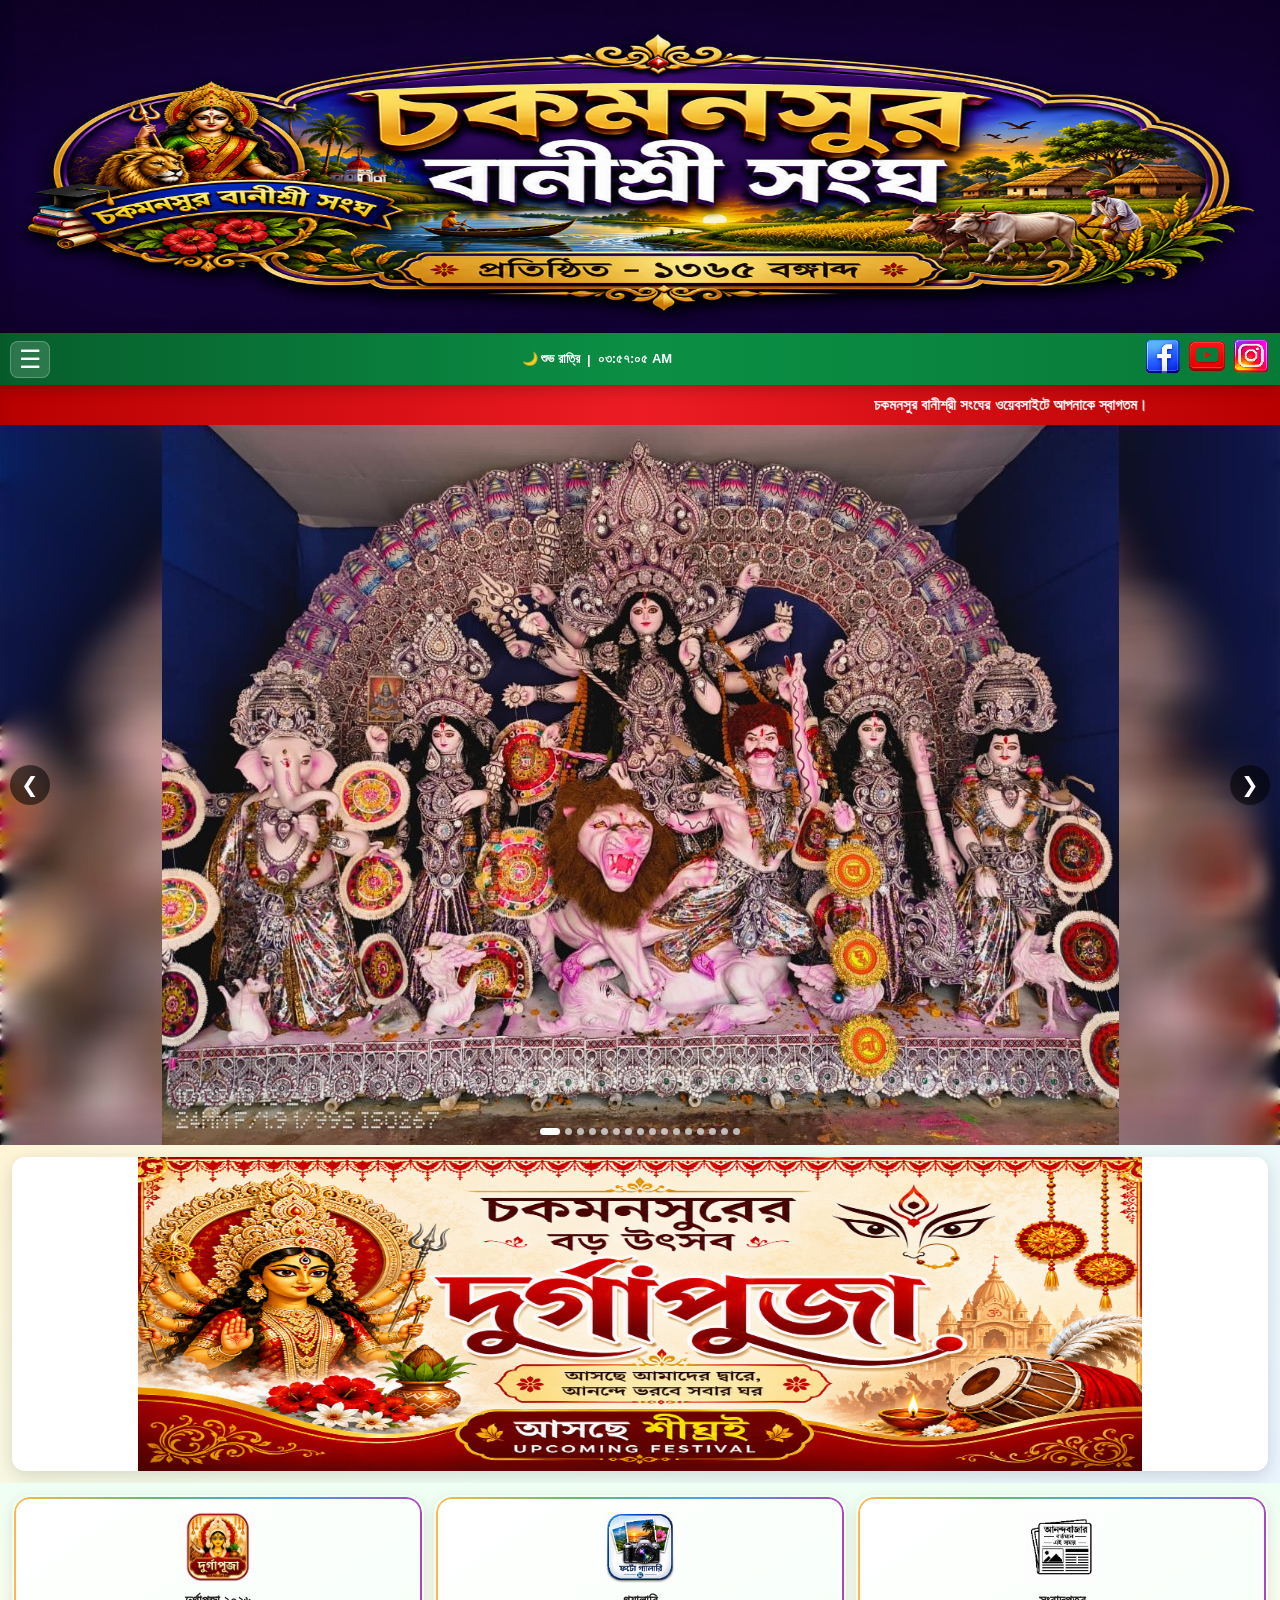
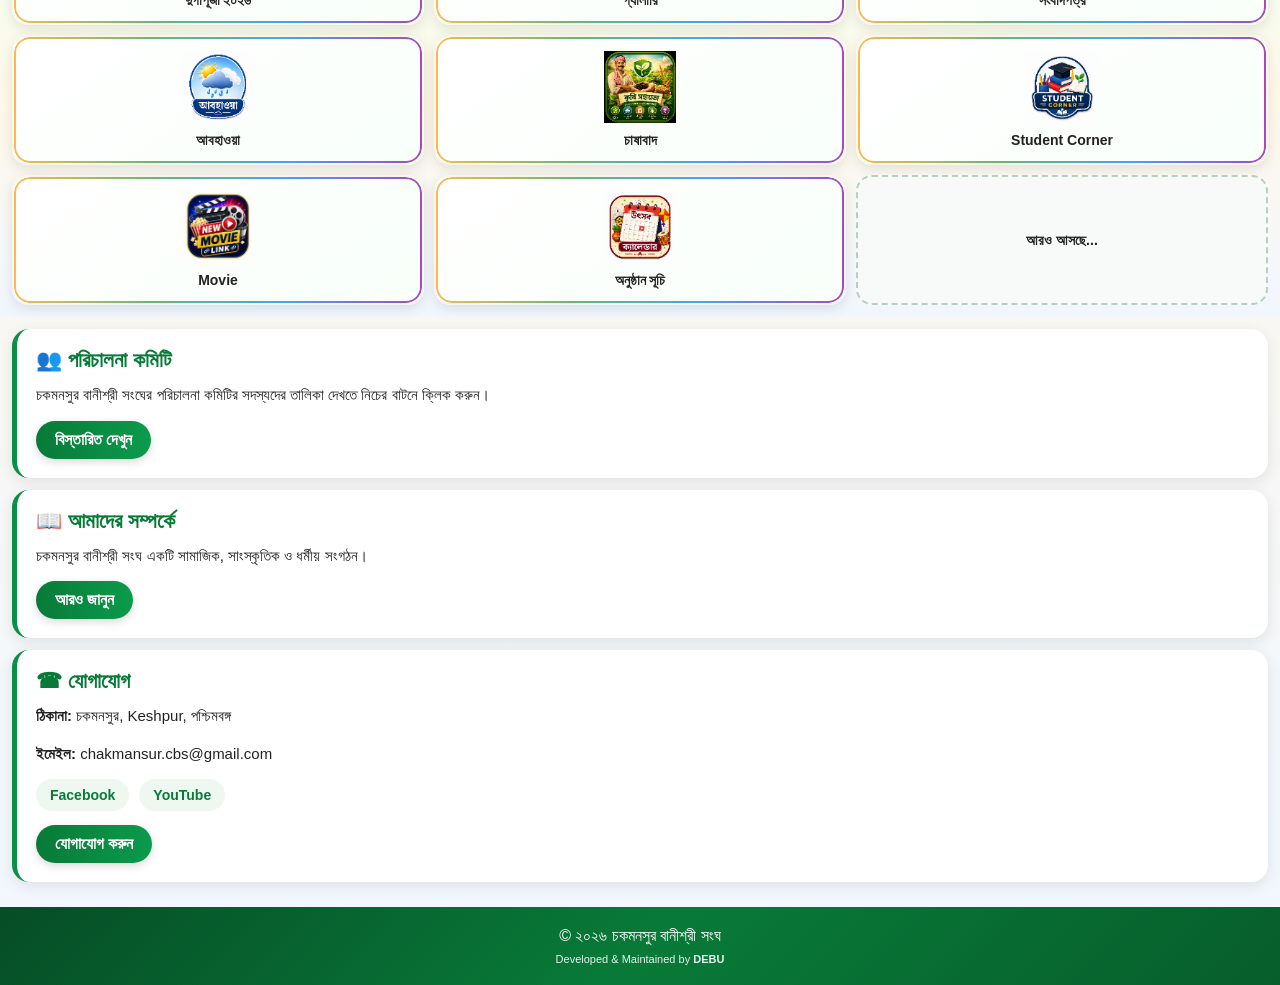
==== commit fadf3d50: "Update index.html" ====
--- a/index.html
+++ b/index.html
@@ -204,7 +204,7 @@
 
 <marquee scrollamount="5">
 
-চকমনসুর বানীশ্রী সংঘের অফিসিয়াল ওয়েবসাইটে আপনাকে স্বাগতম।
+চকমনসুর বানীশ্রী সংঘের ওয়েবসাইটে আপনাকে স্বাগতম।
 
 </marquee>
 
